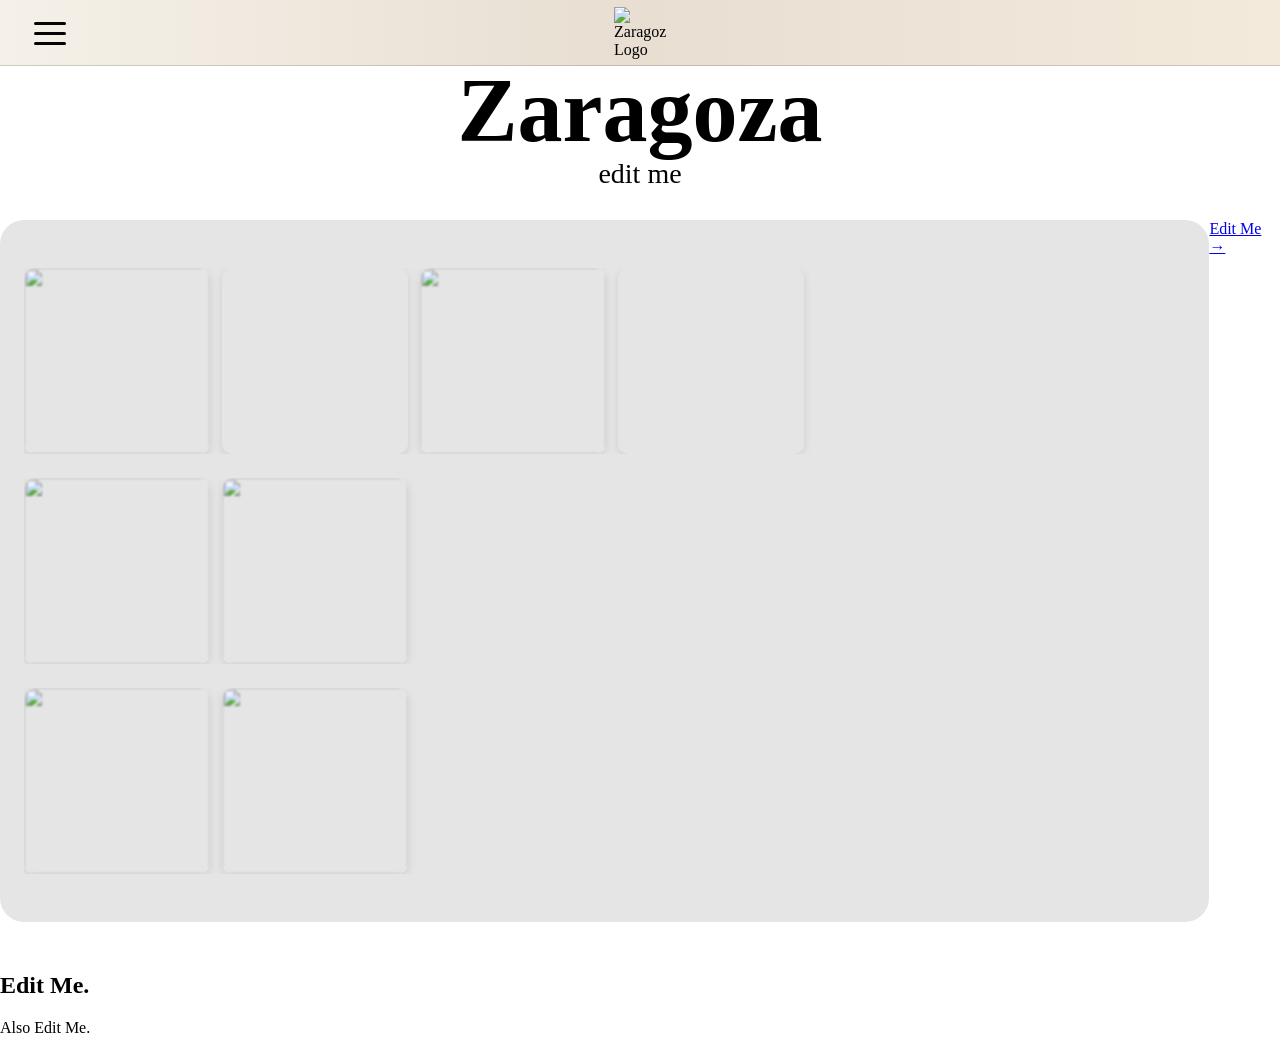
==== index.html @ 71297a5c "Add files via upload" ====
<!DOCTYPE html>
<html lang="en">
<head>
  <meta charset="UTF-8">
  <meta name="viewport" content="width=device-width, initial-scale=1, viewport-fit=cover">
  <title>Zaragoza</title>
  <link rel="stylesheet" href="style.css">
</head>
<body>

  <!-- STARTUP LOGO + TOP MENU BAR -->
  <header id="site-header">
    <button id="menu-toggle" aria-label="Open menu" aria-expanded="false">
      <span></span>
      <span></span>
      <span></span>
    </button>

    <!-- EDIT LOGO FILE HERE -->
    <img src="images/logo.png" id="site-logo" alt="Zaragoza Logo">
  </header>

  <!-- SUBMENU -->
  <nav id="submenu">
    <a href="/">Home</a>
    <a href="/work-done/">Work Done</a>
    <a href="/#contact">Contact</a>
  </nav>

  <div id="background-blur"></div>

  <main id="website-content">

    <!-- BLOCK 1 — TITLE -->
    <section id="home">
      <div class="title-block">
        <!-- EDIT TITLE TEXT HERE -->
        <h1 class="main-title">Zaragoza</h1>

        <!-- EDIT SUBTITLE TEXT HERE -->
        <p class="main-subtitle">edit me</p>
      </div>
    </section>

    <!-- BLOCK 2 — CUSTOM MEDIA SLIDESHOW -->
    <section id="slideshow-block">
      <div id="slideshow-box">

        <div class="picture-row row-1">
          <div class="picture-track" id="picture-track-1"></div>
        </div>

        <div class="picture-row row-2">
          <div class="picture-track" id="picture-track-2"></div>
        </div>

        <div class="picture-row row-3">
          <div class="picture-track" id="picture-track-3"></div>
        </div>

      </div>

      <!-- EDIT BLOCK 2 LINK TEXT / DESTINATION HERE -->
      <a class="slideshow-more-link" href="/work-done/">Edit Me <span aria-hidden="true">→</span></a>

    </section>

    <!-- ======================================
         BLOCK 3 — SUBTITLE / BODY + ELECTRIC SVG
         ====================================== -->
    <section id="block-3">

      <!-- SVG animation is injected here by script.js -->
      <div id="electric-art" aria-hidden="true"></div>

      <div class="block-3-copy">
        <!-- EDIT BLOCK 3 SUBTITLE TEXT HERE -->
        <h2 class="block-3-subtitle">Edit Me.</h2>

        <!-- EDIT BLOCK 3 BODY TEXT HERE -->
        <p class="block-3-body">Also Edit Me.</p>
      </div>

    </section>

    <!-- BLOCK 4 — FUTURE CONTACT -->
    <section id="contact"></section>

    <!-- BLOCK 5 — FUTURE FOOTER -->
  </main>

  <script src="script.js"></script>
</body>
</html>
---- style.css ----
/* =========================================
   MAIN CUSTOMIZATION VARIABLES
   ========================================= */

:root {

  /* GLOBAL TEXT */
  --default-text-color: #000000;

  /* HEADER */
  --menu-height: clamp(54px, 7vw, 66px);
  --menu-background:
    linear-gradient(
      90deg,
      #f5f1e8,
      #e8ded2,
      #f3eadc
    );
  --menu-border: rgba(35, 30, 25, 0.18);

  /* LOGO */
  --logo-size: clamp(38px, 5vw, 52px);

  /* HAMBURGER */
  --hamburger-width: 32px;
  --hamburger-thickness: 3px;
  --hamburger-gap: 7px;

  /* SUBMENU */
  --submenu-font-size: clamp(22px, 3vw, 30px);

  /* EDIT BACKGROUND BLUR HERE */
  --background-blur-strength: 10px;

  /* BLOCK 1 — TITLE */
  --title-size: clamp(42px, 8vw, 90px);
  --title-color: #000000;
  --title-spacing: 0px;

  /* BLOCK 1 — SUBTITLE */
  --subtitle-size: clamp(18px, 3vw, 28px);
  --subtitle-color: #000000;
  --subtitle-spacing: 0px;
  --subtitle-indent: 0.5px;

  /* BLOCK 2 — BOX */
  --slideshow-background-rgb: 222, 222, 222;
  --slideshow-opacity: 0.78;
  --slideshow-blur: 14px;
  --slideshow-radius: 24px;

  /* BLOCK 2 — RESPONSIVE SIZE */
  --slideshow-side-margin: clamp(6px, 2vw, 24px);
  --slideshow-height: clamp(520px, 78dvh, 900px);

  /* BLOCK 2 — SPACING */
  --slideshow-padding-vertical: 48px;
  --slideshow-padding-horizontal: 24px;
  --slideshow-row-gap: 24px;
  --slideshow-picture-gap: 12px;

  /* BLOCK 2 — MEDIA FRAME */
  --media-aspect-ratio: 1 / 1;
  --media-radius: 10px;

  /* EDIT FEATHER / FLOAT HERE */
  --media-feather: 1px;
  --media-shadow: 0 3px 10px rgba(0, 0, 0, 0.10);

  /* BLOCK 2 — ROW SPEEDS */
  --row-1-speed: 24s;
  --row-2-speed: 32s;
  --row-3-speed: 21s;
}


/* =========================================
   GLOBAL
   ========================================= */

* {
  box-sizing: border-box;
}

html {
  width: 100%;
  min-height: 100%;
  scroll-behavior: smooth;
}

body {
  margin: 0;
  width: 100%;
  min-height: 100vh;
  min-height: 100dvh;
  overflow-x: hidden;
  background: white;
  color: var(--default-text-color);
  font-family: "Times New Roman", Times, serif;
}

button,
a {
  font-family: "Times New Roman", Times, serif;
}


/* =========================================
   STARTUP LOGO / HEADER
   ========================================= */

#site-header {
  position: fixed;
  inset: 0;
  width: 100%;
  display: flex;
  justify-content: center;
  align-items: center;
  background: white;
  z-index: 10000;

  transition:
    height 700ms cubic-bezier(.22,.61,.36,1),
    background 500ms ease,
    transform 350ms ease;
}

#site-header.loaded {
  inset: auto 0 auto 0;
  top: 0;

  height:
    calc(
      var(--menu-height)
      + env(safe-area-inset-top)
    );

  padding-top: env(safe-area-inset-top);
  background: var(--menu-background);
  border-bottom: 1px solid var(--menu-border);
}

#site-logo {
  width: var(--logo-size);
  height: var(--logo-size);
  object-fit: contain;
  display: block;
}


/* =========================================
   HAMBURGER BUTTON
   ========================================= */

#menu-toggle {
  position: absolute;

  left: clamp(12px, 3vw, 28px);

  top:
    calc(
      env(safe-area-inset-top)
      + var(--menu-height) / 2
    );

  transform: translateY(-50%);

  width: 44px;
  height: 44px;

  padding: 6px;
  border: 0;
  background: transparent;
  cursor: pointer;

  display: flex;
  flex-direction: column;
  justify-content: center;

  gap: var(--hamburger-gap);

  opacity: 0;
  pointer-events: none;

  transition: opacity 300ms ease;
}

#site-header.loaded #menu-toggle {
  opacity: 1;
  pointer-events: auto;
}

#menu-toggle span {
  display: block;

  width: var(--hamburger-width);
  height: var(--hamburger-thickness);

  background: #050505;
  border-radius: 2px;

  transition:
    transform 300ms ease,
    opacity 200ms ease;
}

#menu-toggle.open span:nth-child(1) {
  transform:
    translateY(
      calc(
        var(--hamburger-gap)
        + var(--hamburger-thickness)
      )
    )
    rotate(45deg);
}

#menu-toggle.open span:nth-child(2) {
  opacity: 0;
}

#menu-toggle.open span:nth-child(3) {
  transform:
    translateY(
      calc(
        -1 *
        (
          var(--hamburger-gap)
          + var(--hamburger-thickness)
        )
      )
    )
    rotate(-45deg);
}


/* =========================================
   SUBMENU
   ========================================= */

#submenu {
  position: fixed;

  top:
    calc(
      var(--menu-height)
      + env(safe-area-inset-top)
    );

  left: 0;
  width: 100%;

  background: white;

  display: flex;
  flex-direction: column;
  align-items: center;

  gap: 22px;
  padding: 26px 20px 30px;

  transform: translateY(-120%);
  opacity: 0;
  pointer-events: none;

  transition:
    transform 350ms ease,
    opacity 250ms ease;

  z-index: 9999;

  border-bottom: 1px solid rgba(0,0,0,0.10);
}

#submenu.open {
  transform: translateY(0);
  opacity: 1;
  pointer-events: auto;
}

#submenu a {
  color: var(--default-text-color);
  text-decoration: none;
  font-size: var(--submenu-font-size);
  font-weight: bold;
  text-align: center;
}


/* =========================================
   BACKGROUND BLUR
   ========================================= */

#background-blur {
  position: fixed;
  inset: 0;

  backdrop-filter:
    blur(var(--background-blur-strength));

  -webkit-backdrop-filter:
    blur(var(--background-blur-strength));

  background: rgba(255, 255, 255, 0.15);

  opacity: 0;
  pointer-events: none;

  transition: opacity 250ms ease;

  z-index: 9000;
}

#background-blur.active {
  opacity: 1;
  pointer-events: auto;
}


/* =========================================
   HEADER SCROLL
   ========================================= */

#site-header.hidden {
  transform: translateY(-110%);
}

#site-header.menu-open {
  transform: translateY(0);
}


/* =========================================
   MAIN WEBSITE
   ========================================= */

#website-content {
  width: 100%;

  padding-top:
    calc(
      var(--menu-height)
      + env(safe-area-inset-top)
    );
}


/* =========================================
   BLOCK 1 — TITLE
   ========================================= */

#home {
  width: 100%;
}

.title-block {
  width: 100%;
  text-align: center;
  padding-left: 20px;
  padding-right: 20px;

  transition:
    opacity 400ms ease,
    transform 400ms ease;

  will-change:
    opacity,
    transform;
}

.title-block.title-hidden {
  opacity: 0;
  transform: translateY(-24px);
}

.main-title {
  /* EDIT TITLE HERE */
  color: var(--title-color);
  font-family: "Times New Roman", Times, serif;
  font-size: var(--title-size);
  font-weight: bold;
  letter-spacing: var(--title-spacing);
  line-height: 1;
  margin: 0;
  text-align: center;
}

.main-subtitle {
  /* EDIT SUBTITLE HERE */
  color: var(--subtitle-color);
  font-family: "Times New Roman", Times, serif;
  font-size: var(--subtitle-size);
  font-weight: normal;
  letter-spacing: var(--subtitle-spacing);
  line-height: 1.2;
  text-align: center;
  margin-top: var(--subtitle-indent);
  margin-bottom: 0;
}


/* =========================================
   BLOCK 2 — SLIDESHOW OUTER AREA
   ========================================= */

#slideshow-block {
  width: 100%;
  display: flex;
  justify-content: center;
  padding: 30px 0;
}


/* =========================================
   BLOCK 2 — BACKGROUND BOX
   ========================================= */

#slideshow-box {
  width:
    calc(
      100%
      -
      (
        var(--slideshow-side-margin)
        * 2
      )
    );

  height: var(--slideshow-height);

  padding:
    var(--slideshow-padding-vertical)
    var(--slideshow-padding-horizontal);

  display: grid;
  grid-template-rows: repeat(3, 1fr);

  gap: var(--slideshow-row-gap);

  overflow: hidden;

  border-radius: var(--slideshow-radius);

  background:
    rgba(
      var(--slideshow-background-rgb),
      var(--slideshow-opacity)
    );

  backdrop-filter: blur(var(--slideshow-blur));
  -webkit-backdrop-filter: blur(var(--slideshow-blur));
}


/* =========================================
   BLOCK 2 — ROWS
   ========================================= */

.picture-row {
  width: 100%;
  height: 100%;

  min-width: 0;
  min-height: 0;

  overflow: hidden;

  display: flex;
  align-items: center;
}


/* =========================================
   BLOCK 2 — MOVING TRACKS
   ========================================= */

.picture-track {
  height: 100%;

  display: flex;
  align-items: center;

  gap: var(--slideshow-picture-gap);

  width: max-content;

  will-change: transform;
}

.row-1 .picture-track {
  animation:
    slideshow-left
    var(--row-1-speed)
    linear
    infinite;
}

.row-2 .picture-track {
  animation:
    slideshow-right
    var(--row-2-speed)
    linear
    infinite;
}

.row-3 .picture-track {
  animation:
    slideshow-left
    var(--row-3-speed)
    linear
    infinite;
}


/* =========================================
   BLOCK 2 — MEDIA FRAMES
   ========================================= */

.media-frame {
  height: 100%;

  aspect-ratio: var(--media-aspect-ratio);

  flex-shrink: 0;
  position: relative;

  overflow: hidden;

  border-radius: var(--media-radius);

  box-shadow: var(--media-shadow);
}

.media-frame img,
.media-frame video {
  width: 100%;
  height: 100%;

  display: block;

  object-fit: cover;

  border-radius: inherit;

  filter: blur(var(--media-feather));
}


/* =========================================
   BLOCK 2 — LOOP ANIMATIONS
   ========================================= */

@keyframes slideshow-left {
  from {
    transform: translateX(0);
  }

  to {
    transform: translateX(-50%);
  }
}

@keyframes slideshow-right {
  from {
    transform: translateX(-50%);
  }

  to {
    transform: translateX(0);
  }
}


/* =========================================
   PHONE
   ========================================= */

@media (max-width: 600px) {

  :root {
    --menu-height: 56px;
    --logo-size: 40px;

    --slideshow-padding-vertical: 36px;
    --slideshow-padding-horizontal: 14px;

    --slideshow-row-gap: 18px;
    --slideshow-picture-gap: 10px;

    --slideshow-radius: 20px;
  }

}


/* =========================================
   TABLET
   ========================================= */

@media
(min-width: 601px)
and
(max-width: 1024px) {

  :root {
    --menu-height: 62px;
    --logo-size: 46px;
  }

}


/* =========================================
   LARGE SCREEN
   ========================================= */

@media (min-width: 1400px) {

  :root {
    --menu-height: 66px;
    --logo-size: 52px;

    --slideshow-side-margin: 30px;
  }

}


/* =========================================
   REDUCED MOTION
   ========================================= */

@media (prefers-reduced-motion: reduce) {

  #site-header,
  #submenu,
  #menu-toggle span,
  #background-blur,
  .title-block {
    transition: none;
  }

  .picture-track {
    animation: none !important;
  }

}
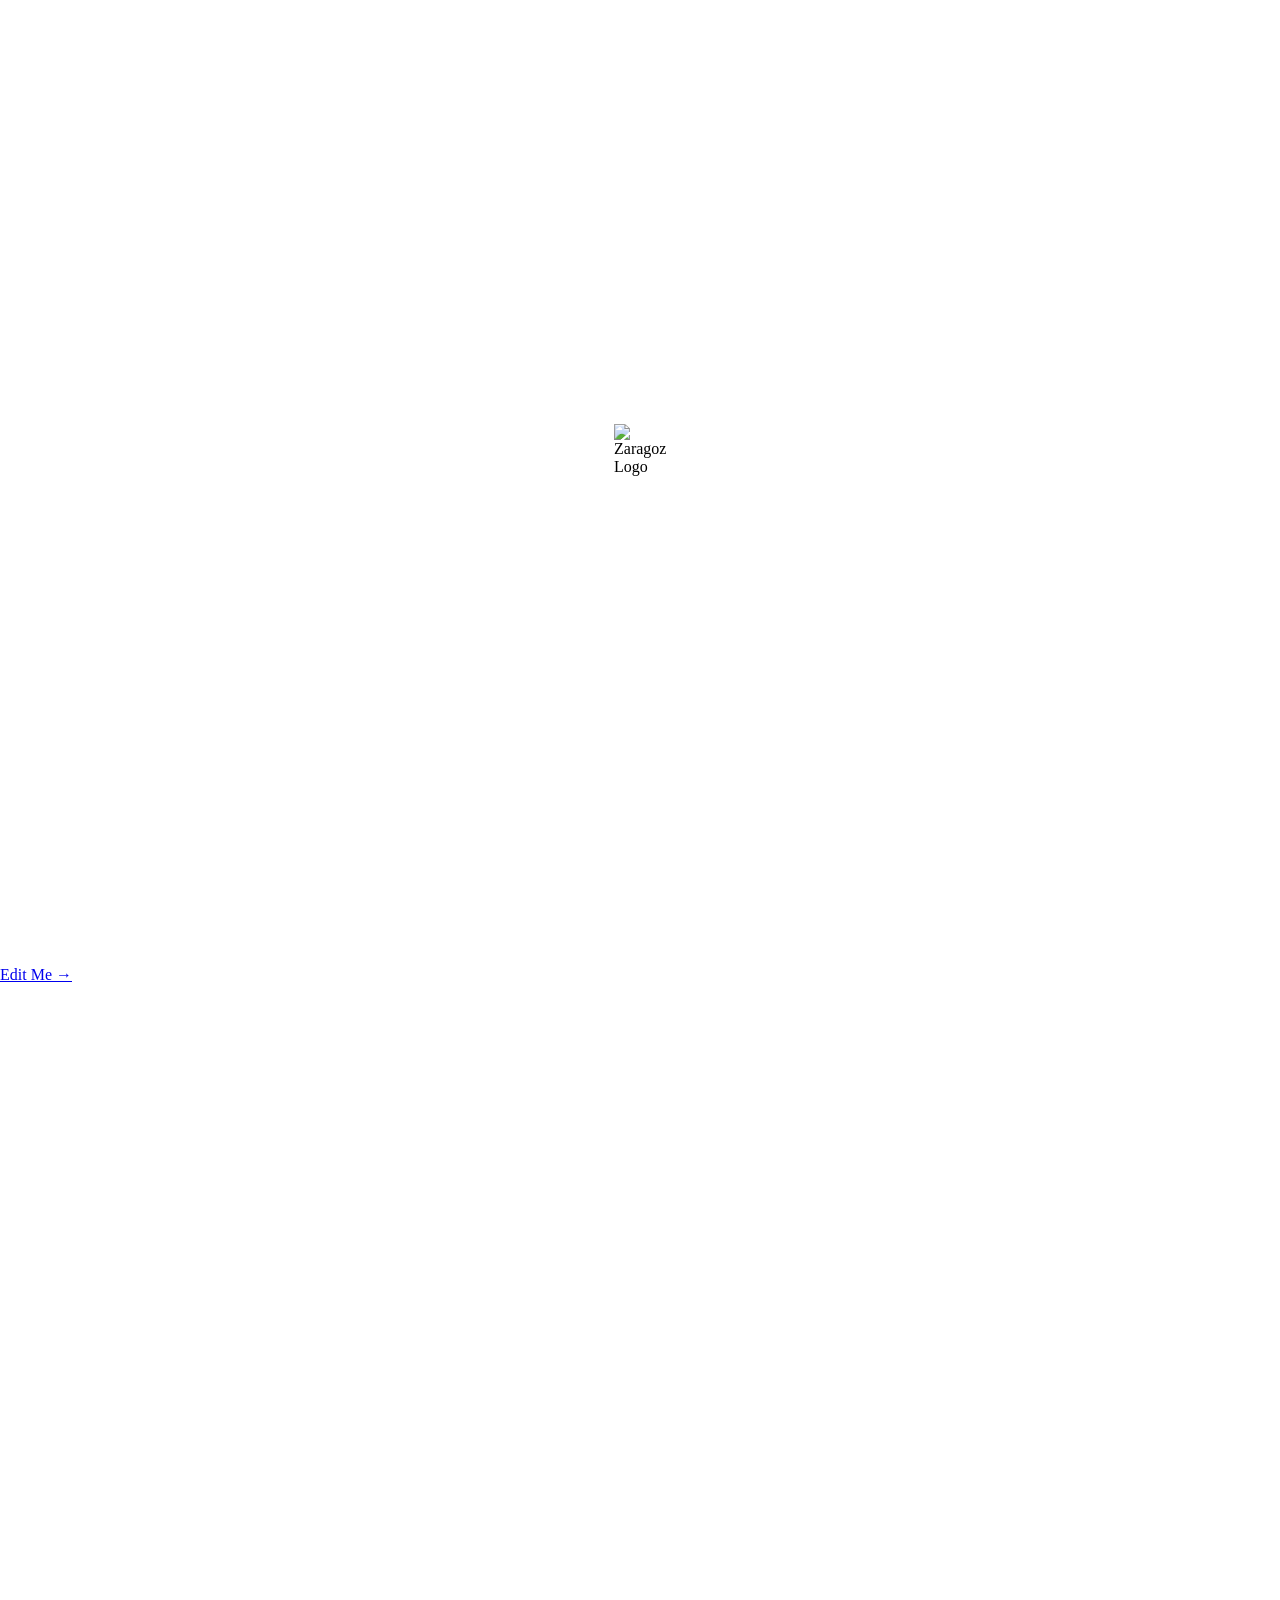
==== commit e4d6f14c: "Add files via upload" ====
--- a/index.html
+++ b/index.html
@@ -17,7 +17,7 @@
     </button>
 
     <!-- EDIT LOGO FILE HERE -->
-    <img src="images/logo.png" id="site-logo" alt="Zaragoza Logo">
+    <img src="images/paper-street-soap.svg" id="site-logo" alt="Zaragoza Logo">
   </header>
 
   <!-- SUBMENU -->
--- a/style.css
+++ b/style.css
@@ -3,6 +3,17 @@
    ========================================= */
 
 :root {
+
+  /* PAGE SECTION SPACING — EDIT HERE */
+  --block-1-screen-height: 100dvh;
+  --block-1-bottom-gap: clamp(90px, 14vh, 180px);
+
+  --block-2-bottom-gap: clamp(90px, 12vh, 170px);
+
+  --block-3-screen-height: 100dvh;
+  --block-3-top-gap: clamp(70px, 10vh, 150px);
+  --block-3-bottom-gap: clamp(90px, 14vh, 180px);
+
 
   /* GLOBAL TEXT */
   --default-text-color: #000000;
@@ -111,24 +122,31 @@
 
 #site-header {
   position: fixed;
-  inset: 0;
+  top: 0;
+  left: 0;
+
   width: 100%;
+  height: 100vh;
+  height: 100dvh;
+
   display: flex;
   justify-content: center;
   align-items: center;
+
+  padding-top: 0;
+
   background: white;
   z-index: 10000;
+  overflow: hidden;
 
   transition:
     height 700ms cubic-bezier(.22,.61,.36,1),
+    padding-top 700ms cubic-bezier(.22,.61,.36,1),
     background 500ms ease,
     transform 350ms ease;
 }
 
 #site-header.loaded {
-  inset: auto 0 auto 0;
-  top: 0;
-
   height:
     calc(
       var(--menu-height)
@@ -136,6 +154,7 @@
     );
 
   padding-top: env(safe-area-inset-top);
+
   background: var(--menu-background);
   border-bottom: 1px solid var(--menu-border);
 }
@@ -143,8 +162,11 @@
 #site-logo {
   width: var(--logo-size);
   height: var(--logo-size);
+
   object-fit: contain;
   display: block;
+
+  flex: 0 0 auto;
 }
 
 
@@ -345,303 +367,537 @@
 }
 
 
-/* =========================================
-   BLOCK 1 — TITLE
-   ========================================= */
+/* MAIN PAGE BLOCK SPACING */
+#home,
+#slideshow-block,
+#block-3,
+#contact {
+  width: 100%;
+}
 
 #home {
   width: 100%;
-}
-
-.title-block {
-  width: 100%;
-  text-align: center;
-  padding-left: 20px;
-  padding-right: 20px;
-
-  transition:
-    opacity 400ms ease,
-    transform 400ms ease;
-
-  will-change:
-    opacity,
-    transform;
-}
-
-.title-block.title-hidden {
-  opacity: 0;
-  transform: translateY(-24px);
-}
-
-.main-title {
-  /* EDIT TITLE HERE */
-  color: var(--title-color);
-  font-family: "Times New Roman", Times, serif;
-  font-size: var(--title-size);
-  font-weight: bold;
-  letter-spacing: var(--title-spacing);
-  line-height: 1;
-  margin: 0;
-  text-align: center;
-}
-
-.main-subtitle {
-  /* EDIT SUBTITLE HERE */
-  color: var(--subtitle-color);
-  font-family: "Times New Roman", Times, serif;
-  font-size: var(--subtitle-size);
-  font-weight: normal;
-  letter-spacing: var(--subtitle-spacing);
-  line-height: 1.2;
-  text-align: center;
-  margin-top: var(--subtitle-indent);
-  margin-bottom: 0;
-}
-
-
-/* =========================================
-   BLOCK 2 — SLIDESHOW OUTER AREA
-   ========================================= */
-
-#slideshow-block {
-  width: 100%;
-  display: flex;
-  justify-content: center;
-  padding: 30px 0;
-}
-
-
-/* =========================================
-   BLOCK 2 — BACKGROUND BOX
-   ========================================= */
-
-#slideshow-box {
-  width:
-    calc(
-      100%
-      -
-      (
-        var(--slideshow-side-margin)
-        * 2
-      )
-    );
-
-  height: var(--slideshow-height);
-
-  padding:
-    var(--slideshow-padding-vertical)
-    var(--slideshow-padding-horizontal);
-
-  display: grid;
-  grid-template-rows: repeat(3, 1fr);
-
-  gap: var(--slideshow-row-gap);
-
-  overflow: hidden;
-
-  border-radius: var(--slideshow-radius);
-
-  background:
-    rgba(
-      var(--slideshow-background-rgb),
-      var(--slideshow-opacity)
-    );
-
-  backdrop-filter: blur(var(--slideshow-blur));
-  -webkit-backdrop-filter: blur(var(--slideshow-blur));
-}
-
-
-/* =========================================
-   BLOCK 2 — ROWS
-   ========================================= */
-
-.picture-row {
-  width: 100%;
-  height: 100%;
-
-  min-width: 0;
-  min-height: 0;
-
-  overflow: hidden;
+
+  min-height: var(--block-1-screen-height);
 
   display: flex;
   align-items: center;
-}
-
-
-/* =========================================
-   BLOCK 2 — MOVING TRACKS
-   ========================================= */
-
-.picture-track {
-  height: 100%;
+  justify-content: center;
+
+  padding:
+    calc(var(--menu-height) + env(safe-area-inset-top))
+    20px
+    var(--block-1-bottom-gap);
+
+  text-align: center;
+}
+
+#block-3 {
+  position: relative;
+
+  width: 100%;
+  min-height: var(--block-3-screen-height);
+
+  margin-top: var(--block-3-top-gap);
+
+  padding:
+    clamp(70px, 10vh, 140px)
+    var(--block-3-side-padding)
+    var(--block-3-bottom-gap);
 
   display: flex;
   align-items: center;
-
-  gap: var(--slideshow-picture-gap);
-
-  width: max-content;
-
-  will-change: transform;
-}
-
-.row-1 .picture-track {
+  justify-content: center;
+
+  overflow: hidden;
+  isolation: isolate;
+
+  text-align: center;
+}
+
+
+/* =========================================
+   INVISIBLE VECTOR / ELECTRIC BACKGROUND
+   ========================================= */
+
+#electric-art {
+  position: absolute;
+
+  left: var(--electric-art-x);
+  top: var(--electric-art-y);
+
+  width:
+    min(
+      var(--electric-art-width),
+      var(--electric-art-max-width)
+    );
+
+  transform: translate(-50%, -50%);
+
+  z-index: 0;
+
+  pointer-events: none;
+}
+
+#electric-art svg {
+  width: 100%;
+  height: auto;
+
+  display: block;
+  overflow: visible;
+}
+
+/* Original SVG is geometry only */
+#electric-art .electric-source {
+  fill: none !important;
+  stroke: none !important;
+  opacity: 0 !important;
+}
+
+
+/* Shared electric layers */
+
+#electric-art .electric-trail,
+#electric-art .electric-glow,
+#electric-art .electric-core,
+#electric-art .electric-warm {
+  fill: none !important;
+
+  stroke-linecap: round;
+  stroke-linejoin: round;
+
+  vector-effect: non-scaling-stroke;
+
+  pointer-events: none;
+}
+
+
+/* BREADCRUMB TRAIL */
+
+#electric-art .electric-trail {
+  stroke: var(--electric-blue) !important;
+  stroke-width: var(--electric-trail-width);
+
+  opacity: 0;
+
+  stroke-dasharray: 100;
+  stroke-dashoffset: 100;
+
+  filter:
+    drop-shadow(
+      0 0 2px
+      rgba(77, 166, 255, 0.55)
+    );
+
   animation:
-    slideshow-left
-    var(--row-1-speed)
+    electric-trail-cycle
+    var(--electric-loop-time)
     linear
     infinite;
 }
 
-.row-2 .picture-track {
+
+/* PULSING OUTER GLOW */
+
+#electric-art .electric-glow {
+  stroke: var(--electric-blue) !important;
+  stroke-width: var(--electric-glow-width);
+
+  opacity: 0;
+
+  stroke-dasharray: 7 93;
+  stroke-dashoffset: 100;
+
+  filter:
+    blur(var(--electric-glow-blur))
+    drop-shadow(
+      0 0 10px
+      var(--electric-blue)
+    );
+
   animation:
-    slideshow-right
-    var(--row-2-speed)
+    electric-run-cycle
+      var(--electric-loop-time)
+      linear
+      infinite,
+
+    electric-glow-pulse
+      320ms
+      ease-in-out
+      infinite;
+}
+
+
+/* HOT LIGHTNING CORE */
+
+#electric-art .electric-core {
+  stroke: var(--electric-white) !important;
+  stroke-width: var(--electric-core-width);
+
+  opacity: 0;
+
+  stroke-dasharray: 4 96;
+  stroke-dashoffset: 100;
+
+  filter:
+    drop-shadow(
+      0 0 2px
+      var(--electric-white)
+    )
+    drop-shadow(
+      0 0 6px
+      var(--electric-yellow)
+    );
+
+  animation:
+    electric-run-cycle
+    var(--electric-loop-time)
     linear
     infinite;
 }
 
-.row-3 .picture-track {
+
+/* YELLOW / ORANGE ARC */
+
+#electric-art .electric-warm {
+  stroke: var(--electric-yellow) !important;
+
+  stroke-width:
+    calc(
+      var(--electric-core-width)
+      * 1.3
+    );
+
+  opacity: 0;
+
+  stroke-dasharray: 3 97;
+  stroke-dashoffset: 100;
+
+  filter:
+    drop-shadow(
+      0 0 7px
+      var(--electric-orange)
+    );
+
   animation:
-    slideshow-left
-    var(--row-3-speed)
+    electric-warm-cycle
+    var(--electric-loop-time)
     linear
     infinite;
 }
 
 
 /* =========================================
-   BLOCK 2 — MEDIA FRAMES
-   ========================================= */
-
-.media-frame {
-  height: 100%;
-
-  aspect-ratio: var(--media-aspect-ratio);
-
-  flex-shrink: 0;
+   ELECTRIC LOOP
+   trace -> full trail -> fade -> restart
+   ========================================= */
+
+@keyframes electric-run-cycle {
+
+  0% {
+    opacity: 0;
+    stroke-dashoffset: 100;
+  }
+
+  2% {
+    opacity: 1;
+  }
+
+  65% {
+    opacity: 1;
+    stroke-dashoffset: 0;
+  }
+
+  74% {
+    opacity: 0.8;
+  }
+
+  84%,
+  100% {
+    opacity: 0;
+    stroke-dashoffset: 0;
+  }
+
+}
+
+
+@keyframes electric-trail-cycle {
+
+  0% {
+    opacity: 0;
+    stroke-dashoffset: 100;
+  }
+
+  3% {
+    opacity: var(--electric-trail-opacity);
+  }
+
+  65% {
+    opacity: var(--electric-trail-opacity);
+    stroke-dashoffset: 0;
+  }
+
+  74% {
+    opacity: 0.48;
+  }
+
+  86%,
+  100% {
+    opacity: 0;
+    stroke-dashoffset: 0;
+  }
+
+}
+
+
+@keyframes electric-glow-pulse {
+
+  0%,
+  100% {
+    filter:
+      blur(var(--electric-glow-blur))
+      drop-shadow(
+        0 0 5px
+        var(--electric-blue)
+      );
+  }
+
+  50% {
+    filter:
+      blur(
+        calc(
+          var(--electric-glow-blur)
+          * 1.35
+        )
+      )
+      drop-shadow(
+        0 0 14px
+        var(--electric-blue)
+      )
+      drop-shadow(
+        0 0 6px
+        var(--electric-white)
+      );
+  }
+
+}
+
+
+@keyframes electric-warm-cycle {
+
+  0% {
+    opacity: 0;
+    stroke-dashoffset: 100;
+  }
+
+  8% {
+    opacity: 0.95;
+    stroke: var(--electric-yellow) !important;
+  }
+
+  15% {
+    opacity: 0.12;
+  }
+
+  24% {
+    opacity: 0.9;
+    stroke: var(--electric-orange) !important;
+  }
+
+  34% {
+    opacity: 0.08;
+  }
+
+  46% {
+    opacity: 0.85;
+    stroke: var(--electric-yellow) !important;
+  }
+
+  58% {
+    opacity: 0.15;
+  }
+
+  65% {
+    opacity: 0.9;
+    stroke: var(--electric-orange) !important;
+    stroke-dashoffset: 0;
+  }
+
+  78% {
+    opacity: 0.12;
+  }
+
+  86%,
+  100% {
+    opacity: 0;
+    stroke-dashoffset: 0;
+  }
+
+}
+
+
+/* =========================================
+   BLOCK 3 TEXT
+   ========================================= */
+
+.block-3-copy {
   position: relative;
 
-  overflow: hidden;
-
-  border-radius: var(--media-radius);
-
-  box-shadow: var(--media-shadow);
-}
-
-.media-frame img,
-.media-frame video {
+  z-index: 2;
+
+  width: min(90vw, 760px);
+  margin: 0 auto;
+
+  display: flex;
+  flex-direction: column;
+  align-items: center;
+
+  text-align: center;
+}
+
+
+.block-3-subtitle,
+.block-3-body {
   width: 100%;
-  height: 100%;
-
-  display: block;
-
-  object-fit: cover;
-
-  border-radius: inherit;
-
-  filter: blur(var(--media-feather));
-}
-
-
-/* =========================================
-   BLOCK 2 — LOOP ANIMATIONS
-   ========================================= */
-
-@keyframes slideshow-left {
-  from {
-    transform: translateX(0);
-  }
-
-  to {
-    transform: translateX(-50%);
-  }
-}
-
-@keyframes slideshow-right {
-  from {
-    transform: translateX(-50%);
-  }
-
-  to {
-    transform: translateX(0);
-  }
-}
-
-
-/* =========================================
-   PHONE
-   ========================================= */
+
+  margin-left: auto;
+  margin-right: auto;
+
+  font-family:
+    "Times New Roman",
+    Times,
+    serif;
+
+  text-align: center;
+
+  opacity: 0;
+
+  transform:
+    translateY(
+      var(--block-3-text-rise)
+    );
+
+  transition:
+    opacity
+      var(--block-3-text-speed)
+      ease,
+
+    transform
+      var(--block-3-text-speed)
+      ease;
+}
+
+
+.block-3-subtitle {
+  margin-top: 0;
+  margin-bottom: 0;
+
+  color: var(--block-3-subtitle-color);
+
+  font-size: var(--block-3-subtitle-size);
+  font-weight: var(--block-3-subtitle-weight);
+
+  letter-spacing: var(--block-3-subtitle-spacing);
+
+  line-height: 1.1;
+}
+
+
+.block-3-body {
+  margin-top: var(--block-3-text-gap);
+  margin-bottom: 0;
+
+  color: var(--block-3-body-color);
+
+  font-size: var(--block-3-body-size);
+  font-weight: var(--block-3-body-weight);
+
+  letter-spacing: var(--block-3-body-spacing);
+
+  line-height: 1.45;
+
+  transition-delay:
+    var(--block-3-body-delay);
+}
+
+
+/* ENTER VIEW */
+
+#block-3.block-visible
+.block-3-subtitle,
+
+#block-3.block-visible
+.block-3-body {
+  opacity: 1;
+  transform: translateY(0);
+}
+
+
+/* LEAVE VIEW UPWARD */
+
+#block-3.block-passed
+.block-3-subtitle,
+
+#block-3.block-passed
+.block-3-body {
+  opacity: 0;
+
+  transform:
+    translateY(
+      calc(
+        -1 *
+        var(--block-3-text-rise)
+      )
+    );
+
+  transition-delay: 0ms;
+}
+
+
+/* RESPONSIVE */
 
 @media (max-width: 600px) {
 
   :root {
-    --menu-height: 56px;
-    --logo-size: 40px;
-
-    --slideshow-padding-vertical: 36px;
-    --slideshow-padding-horizontal: 14px;
-
-    --slideshow-row-gap: 18px;
-    --slideshow-picture-gap: 10px;
-
-    --slideshow-radius: 20px;
-  }
-
-}
-
-
-/* =========================================
-   TABLET
-   ========================================= */
-
-@media
-(min-width: 601px)
-and
-(max-width: 1024px) {
+    --block-1-screen-height: 100svh;
+    --block-1-bottom-gap: clamp(72px, 12vh, 120px);
+
+    --block-2-bottom-gap: clamp(72px, 10vh, 120px);
+
+    --block-3-screen-height: 100svh;
+    --block-3-top-gap: clamp(56px, 8vh, 100px);
+    --block-3-bottom-gap: clamp(72px, 12vh, 120px);
+    --electric-art-width: 122vw;
+    --block-3-min-height: 72dvh;
+  }
+
+}
+
+@media (min-width: 1400px) {
 
   :root {
-    --menu-height: 62px;
-    --logo-size: 46px;
-  }
-
-}
-
-
-/* =========================================
-   LARGE SCREEN
-   ========================================= */
-
-@media (min-width: 1400px) {
-
-  :root {
-    --menu-height: 66px;
-    --logo-size: 52px;
-
-    --slideshow-side-margin: 30px;
-  }
-
-}
-
-
-/* =========================================
-   REDUCED MOTION
-   ========================================= */
+    --electric-art-width: 105vw;
+  }
+
+}
+
+
+/* REDUCED MOTION */
 
 @media (prefers-reduced-motion: reduce) {
 
-  #site-header,
-  #submenu,
-  #menu-toggle span,
-  #background-blur,
-  .title-block {
+  #electric-art .electric-trail,
+  #electric-art .electric-glow,
+  #electric-art .electric-core,
+  #electric-art .electric-warm {
+    animation: none !important;
+  }
+
+  .block-3-subtitle,
+  .block-3-body {
     transition: none;
-  }
-
-  .picture-track {
-    animation: none !important;
-  }
-
-}
+    opacity: 1;
+    transform: none;
+  }
+
+}
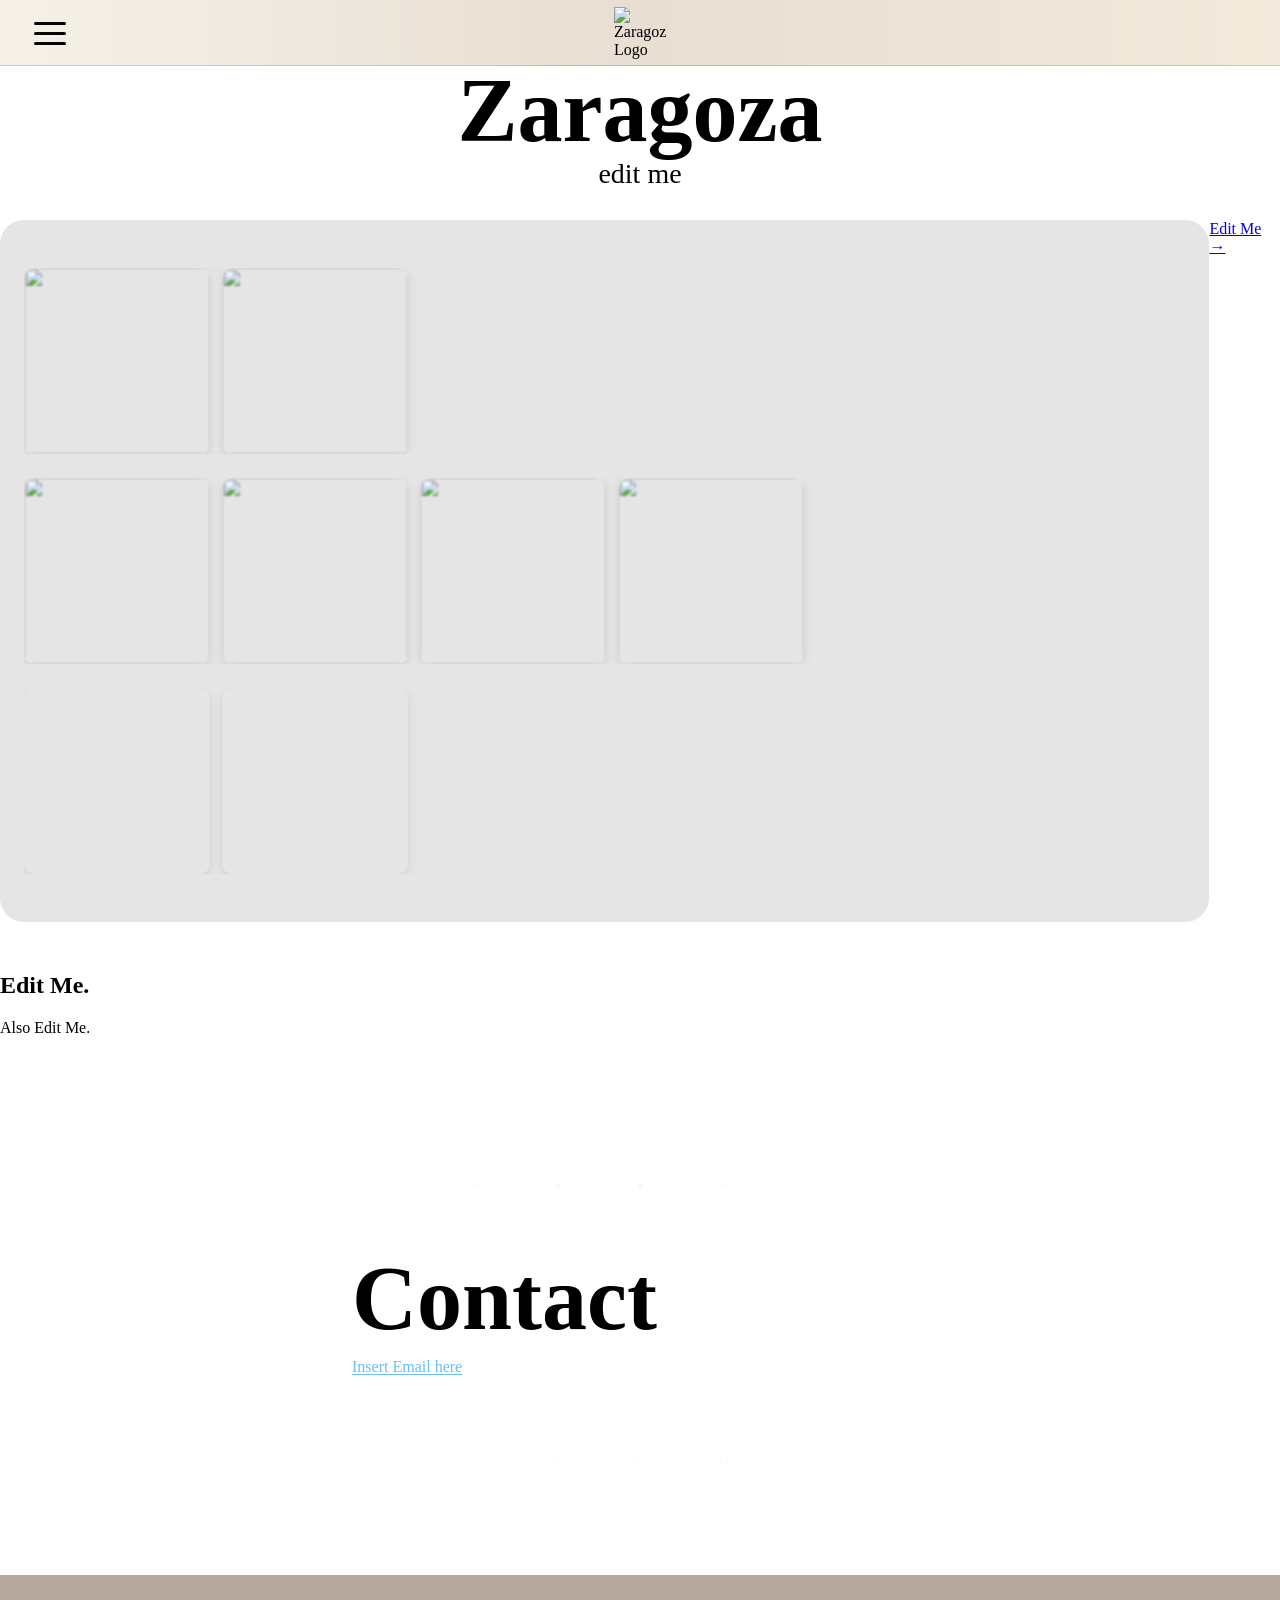
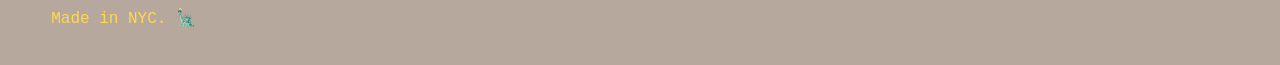
==== commit 378de499: "Add files via upload" ====
--- a/index.html
+++ b/index.html
@@ -84,11 +84,33 @@
     </section>
 
     <!-- BLOCK 4 — FUTURE CONTACT -->
-    <section id="contact"></section>
+    <section id="contact" class="contact-block">
+
+      <div class="slot-row slot-row-top" aria-label="Decorative lightning slot animation"></div>
+
+      <div class="contact-copy">
+        <!-- EDIT BLOCK 4 TITLE HERE -->
+        <h2 class="contact-title">Contact</h2>
+
+        <!-- EDIT EMAIL TEXT + ADDRESS HERE -->
+        <a
+          class="contact-email"
+          href="mailto:insert-email-here@example.com"
+        >Insert Email here</a>
+      </div>
+
+      <div class="slot-row slot-row-bottom" aria-label="Decorative lightning slot animation"></div>
+
+    </section>
 
     <!-- BLOCK 5 — FUTURE FOOTER -->
   </main>
 
+    <footer id="site-footer">
+      <!-- EDIT FOOTER TEXT HERE -->
+      <p class="footer-text">Made in NYC. 🗽</p>
+    </footer>
+
   <script src="script.js"></script>
 </body>
 </html>
--- a/style.css
+++ b/style.css
@@ -3,17 +3,6 @@
    ========================================= */
 
 :root {
-
-  /* PAGE SECTION SPACING — EDIT HERE */
-  --block-1-screen-height: 100dvh;
-  --block-1-bottom-gap: clamp(90px, 14vh, 180px);
-
-  --block-2-bottom-gap: clamp(90px, 12vh, 170px);
-
-  --block-3-screen-height: 100dvh;
-  --block-3-top-gap: clamp(70px, 10vh, 150px);
-  --block-3-bottom-gap: clamp(90px, 14vh, 180px);
-
 
   /* GLOBAL TEXT */
   --default-text-color: #000000;
@@ -122,31 +111,24 @@
 
 #site-header {
   position: fixed;
-  top: 0;
-  left: 0;
-
-  width: 100%;
-  height: 100vh;
-  height: 100dvh;
-
+  inset: 0;
+  width: 100%;
   display: flex;
   justify-content: center;
   align-items: center;
-
-  padding-top: 0;
-
   background: white;
   z-index: 10000;
-  overflow: hidden;
 
   transition:
     height 700ms cubic-bezier(.22,.61,.36,1),
-    padding-top 700ms cubic-bezier(.22,.61,.36,1),
     background 500ms ease,
     transform 350ms ease;
 }
 
 #site-header.loaded {
+  inset: auto 0 auto 0;
+  top: 0;
+
   height:
     calc(
       var(--menu-height)
@@ -154,7 +136,6 @@
     );
 
   padding-top: env(safe-area-inset-top);
-
   background: var(--menu-background);
   border-bottom: 1px solid var(--menu-border);
 }
@@ -162,11 +143,8 @@
 #site-logo {
   width: var(--logo-size);
   height: var(--logo-size);
-
   object-fit: contain;
   display: block;
-
-  flex: 0 0 auto;
 }
 
 
@@ -367,537 +345,620 @@
 }
 
 
-/* MAIN PAGE BLOCK SPACING */
-#home,
-#slideshow-block,
-#block-3,
-#contact {
-  width: 100%;
-}
+/* =========================================
+   BLOCK 1 — TITLE
+   ========================================= */
 
 #home {
   width: 100%;
-
-  min-height: var(--block-1-screen-height);
+}
+
+.title-block {
+  width: 100%;
+  text-align: center;
+  padding-left: 20px;
+  padding-right: 20px;
+
+  transition:
+    opacity 400ms ease,
+    transform 400ms ease;
+
+  will-change:
+    opacity,
+    transform;
+}
+
+.title-block.title-hidden {
+  opacity: 0;
+  transform: translateY(-24px);
+}
+
+.main-title {
+  /* EDIT TITLE HERE */
+  color: var(--title-color);
+  font-family: "Times New Roman", Times, serif;
+  font-size: var(--title-size);
+  font-weight: bold;
+  letter-spacing: var(--title-spacing);
+  line-height: 1;
+  margin: 0;
+  text-align: center;
+}
+
+.main-subtitle {
+  /* EDIT SUBTITLE HERE */
+  color: var(--subtitle-color);
+  font-family: "Times New Roman", Times, serif;
+  font-size: var(--subtitle-size);
+  font-weight: normal;
+  letter-spacing: var(--subtitle-spacing);
+  line-height: 1.2;
+  text-align: center;
+  margin-top: var(--subtitle-indent);
+  margin-bottom: 0;
+}
+
+
+/* =========================================
+   BLOCK 2 — SLIDESHOW OUTER AREA
+   ========================================= */
+
+#slideshow-block {
+  width: 100%;
+  display: flex;
+  justify-content: center;
+  padding: 30px 0;
+}
+
+
+/* =========================================
+   BLOCK 2 — BACKGROUND BOX
+   ========================================= */
+
+#slideshow-box {
+  width:
+    calc(
+      100%
+      -
+      (
+        var(--slideshow-side-margin)
+        * 2
+      )
+    );
+
+  height: var(--slideshow-height);
+
+  padding:
+    var(--slideshow-padding-vertical)
+    var(--slideshow-padding-horizontal);
+
+  display: grid;
+  grid-template-rows: repeat(3, 1fr);
+
+  gap: var(--slideshow-row-gap);
+
+  overflow: hidden;
+
+  border-radius: var(--slideshow-radius);
+
+  background:
+    rgba(
+      var(--slideshow-background-rgb),
+      var(--slideshow-opacity)
+    );
+
+  backdrop-filter: blur(var(--slideshow-blur));
+  -webkit-backdrop-filter: blur(var(--slideshow-blur));
+}
+
+
+/* =========================================
+   BLOCK 2 — ROWS
+   ========================================= */
+
+.picture-row {
+  width: 100%;
+  height: 100%;
+
+  min-width: 0;
+  min-height: 0;
+
+  overflow: hidden;
+
+  display: flex;
+  align-items: center;
+}
+
+
+/* =========================================
+   BLOCK 2 — MOVING TRACKS
+   ========================================= */
+
+.picture-track {
+  height: 100%;
+
+  display: flex;
+  align-items: center;
+
+  gap: var(--slideshow-picture-gap);
+
+  width: max-content;
+
+  will-change: transform;
+}
+
+.row-1 .picture-track {
+  animation:
+    slideshow-left
+    var(--row-1-speed)
+    linear
+    infinite;
+}
+
+.row-2 .picture-track {
+  animation:
+    slideshow-right
+    var(--row-2-speed)
+    linear
+    infinite;
+}
+
+.row-3 .picture-track {
+  animation:
+    slideshow-left
+    var(--row-3-speed)
+    linear
+    infinite;
+}
+
+
+/* =========================================
+   BLOCK 2 — MEDIA FRAMES
+   ========================================= */
+
+.media-frame {
+  height: 100%;
+
+  aspect-ratio: var(--media-aspect-ratio);
+
+  flex-shrink: 0;
+  position: relative;
+
+  overflow: hidden;
+
+  border-radius: var(--media-radius);
+
+  box-shadow: var(--media-shadow);
+}
+
+.media-frame img,
+.media-frame video {
+  width: 100%;
+  height: 100%;
+
+  display: block;
+
+  object-fit: cover;
+
+  border-radius: inherit;
+
+  filter: blur(var(--media-feather));
+}
+
+
+/* =========================================
+   BLOCK 2 — LOOP ANIMATIONS
+   ========================================= */
+
+@keyframes slideshow-left {
+  from {
+    transform: translateX(0);
+  }
+
+  to {
+    transform: translateX(-50%);
+  }
+}
+
+@keyframes slideshow-right {
+  from {
+    transform: translateX(-50%);
+  }
+
+  to {
+    transform: translateX(0);
+  }
+}
+
+
+/* =========================================
+   PHONE
+   ========================================= */
+
+@media (max-width: 600px) {
+
+  :root {
+    --menu-height: 56px;
+    --logo-size: 40px;
+
+    --slideshow-padding-vertical: 36px;
+    --slideshow-padding-horizontal: 14px;
+
+    --slideshow-row-gap: 18px;
+    --slideshow-picture-gap: 10px;
+
+    --slideshow-radius: 20px;
+  }
+
+}
+
+
+/* =========================================
+   TABLET
+   ========================================= */
+
+@media
+(min-width: 601px)
+and
+(max-width: 1024px) {
+
+  :root {
+    --menu-height: 62px;
+    --logo-size: 46px;
+  }
+
+}
+
+
+/* =========================================
+   LARGE SCREEN
+   ========================================= */
+
+@media (min-width: 1400px) {
+
+  :root {
+    --menu-height: 66px;
+    --logo-size: 52px;
+
+    --slideshow-side-margin: 30px;
+  }
+
+}
+
+
+/* =========================================
+   REDUCED MOTION
+   ========================================= */
+
+@media (prefers-reduced-motion: reduce) {
+
+  #site-header,
+  #submenu,
+  #menu-toggle span,
+  #background-blur,
+  .title-block {
+    transition: none;
+  }
+
+  .picture-track {
+    animation: none !important;
+  }
+
+}
+
+
+/* =========================================
+   BLOCK 4 — CONTACT + SLOT MACHINE
+   ========================================= */
+
+:root {
+  /* CONTACT — EDIT HERE */
+  --contact-title-size: var(--title-size);
+  --contact-title-color: #000000;
+  --contact-email-size: var(--body-size);
+  --contact-email-color: #69bff8;
+
+  --contact-left-position: 25%;
+  --contact-gap: 10px;
+
+  /* SLOT MACHINE — EDIT HERE */
+  --slot-emoji-size: var(--body-size);
+  --slot-row-gap: clamp(24px, 5vw, 56px);
+  --slot-window-width: 1.7em;
+  --slot-window-height: 1.65em;
+
+  --slot-spin-step: 100ms;
+  --slot-base-spin: 3000ms;
+  --slot-stop-gap: 300ms;
+
+  /* WIN GLOW — EDIT HERE */
+  --slot-win-color: rgba(255, 0, 0, 0.82);
+  --slot-win-blur: 9px;
+  --slot-win-scale: 1.12;
+  --slot-win-speed: 620ms;
+}
+
+#contact.contact-block {
+  width: 100%;
+  min-height: clamp(360px, 58dvh, 620px);
+
+  padding:
+    clamp(70px, 10vh, 120px)
+    clamp(18px, 5vw, 72px);
+
+  display: flex;
+  flex-direction: column;
+  justify-content: center;
+
+  gap: clamp(34px, 7vh, 70px);
+
+  overflow: hidden;
+}
+
+.contact-copy {
+  width: 50%;
+  margin-left: 0;
+
+  padding-left: var(--contact-left-position);
+
+  display: flex;
+  flex-direction: column;
+  align-items: flex-start;
+
+  gap: var(--contact-gap);
+}
+
+.contact-title {
+  margin: 0;
+
+  color: var(--contact-title-color);
+
+  font-family: "Times New Roman", Times, serif;
+  font-size: var(--contact-title-size);
+  font-weight: bold;
+  line-height: 1.05;
+
+  text-align: left;
+}
+
+.contact-email {
+  color: var(--contact-email-color);
+
+  font-family: "Times New Roman", Times, serif;
+  font-size: var(--contact-email-size);
+  font-weight: normal;
+  line-height: 1.2;
+
+  text-decoration: underline;
+  text-underline-offset: 2px;
+}
+
+.slot-row {
+  width: 100%;
+
+  display: flex;
+  justify-content: center;
+  align-items: center;
+
+  gap: var(--slot-row-gap);
+
+  font-size: var(--slot-emoji-size);
+
+  pointer-events: none;
+}
+
+.slot-window {
+  position: relative;
+
+  width: var(--slot-window-width);
+  height: var(--slot-window-height);
+
+  flex: 0 0 var(--slot-window-width);
+
+  overflow: hidden;
 
   display: flex;
   align-items: center;
   justify-content: center;
 
-  padding:
-    calc(var(--menu-height) + env(safe-area-inset-top))
-    20px
-    var(--block-1-bottom-gap);
-
-  text-align: center;
-}
-
-#block-3 {
-  position: relative;
-
-  width: 100%;
-  min-height: var(--block-3-screen-height);
-
-  margin-top: var(--block-3-top-gap);
-
-  padding:
-    clamp(70px, 10vh, 140px)
-    var(--block-3-side-padding)
-    var(--block-3-bottom-gap);
-
-  display: flex;
-  align-items: center;
-  justify-content: center;
-
-  overflow: hidden;
-  isolation: isolate;
-
-  text-align: center;
-}
-
-
-/* =========================================
-   INVISIBLE VECTOR / ELECTRIC BACKGROUND
-   ========================================= */
-
-#electric-art {
+  /*
+    Roughly 2px inward feather at the top/bottom.
+    The center remains fully visible.
+  */
+  -webkit-mask-image:
+    linear-gradient(
+      to bottom,
+      transparent 0,
+      rgba(0,0,0,.25) 2px,
+      #000 5px,
+      #000 calc(100% - 5px),
+      rgba(0,0,0,.25) calc(100% - 2px),
+      transparent 100%
+    );
+
+  mask-image:
+    linear-gradient(
+      to bottom,
+      transparent 0,
+      rgba(0,0,0,.25) 2px,
+      #000 5px,
+      #000 calc(100% - 5px),
+      rgba(0,0,0,.25) calc(100% - 2px),
+      transparent 100%
+    );
+}
+
+.slot-symbol {
   position: absolute;
 
-  left: var(--electric-art-x);
-  top: var(--electric-art-y);
-
-  width:
-    min(
-      var(--electric-art-width),
-      var(--electric-art-max-width)
-    );
+  left: 50%;
+  top: 50%;
 
   transform: translate(-50%, -50%);
 
-  z-index: 0;
-
-  pointer-events: none;
-}
-
-#electric-art svg {
-  width: 100%;
-  height: auto;
-
-  display: block;
-  overflow: visible;
-}
-
-/* Original SVG is geometry only */
-#electric-art .electric-source {
-  fill: none !important;
-  stroke: none !important;
-  opacity: 0 !important;
-}
-
-
-/* Shared electric layers */
-
-#electric-art .electric-trail,
-#electric-art .electric-glow,
-#electric-art .electric-core,
-#electric-art .electric-warm {
-  fill: none !important;
-
-  stroke-linecap: round;
-  stroke-linejoin: round;
-
-  vector-effect: non-scaling-stroke;
-
-  pointer-events: none;
-}
-
-
-/* BREADCRUMB TRAIL */
-
-#electric-art .electric-trail {
-  stroke: var(--electric-blue) !important;
-  stroke-width: var(--electric-trail-width);
-
-  opacity: 0;
-
-  stroke-dasharray: 100;
-  stroke-dashoffset: 100;
-
-  filter:
-    drop-shadow(
-      0 0 2px
-      rgba(77, 166, 255, 0.55)
-    );
-
+  line-height: 1;
+
+  will-change:
+    transform,
+    opacity,
+    filter;
+}
+
+.slot-symbol.slot-enter {
   animation:
-    electric-trail-cycle
-    var(--electric-loop-time)
+    slot-drop
+    var(--slot-spin-step)
     linear
-    infinite;
-}
-
-
-/* PULSING OUTER GLOW */
-
-#electric-art .electric-glow {
-  stroke: var(--electric-blue) !important;
-  stroke-width: var(--electric-glow-width);
-
-  opacity: 0;
-
-  stroke-dasharray: 7 93;
-  stroke-dashoffset: 100;
-
-  filter:
-    blur(var(--electric-glow-blur))
-    drop-shadow(
-      0 0 10px
-      var(--electric-blue)
-    );
-
+    forwards;
+}
+
+@keyframes slot-drop {
+  0% {
+    transform:
+      translate(-50%, -145%);
+    opacity: 0.1;
+  }
+
+  25% {
+    opacity: 1;
+  }
+
+  70% {
+    opacity: 1;
+  }
+
+  100% {
+    transform:
+      translate(-50%, 55%);
+    opacity: 0.1;
+  }
+}
+
+.slot-window.slot-stopped .slot-symbol {
+  animation: none;
+  transform: translate(-50%, -50%);
+  opacity: 1;
+}
+
+.slot-row.slot-win .slot-window {
   animation:
-    electric-run-cycle
-      var(--electric-loop-time)
-      linear
-      infinite,
-
-    electric-glow-pulse
-      320ms
-      ease-in-out
-      infinite;
-}
-
-
-/* HOT LIGHTNING CORE */
-
-#electric-art .electric-core {
-  stroke: var(--electric-white) !important;
-  stroke-width: var(--electric-core-width);
-
-  opacity: 0;
-
-  stroke-dasharray: 4 96;
-  stroke-dashoffset: 100;
-
-  filter:
-    drop-shadow(
-      0 0 2px
-      var(--electric-white)
-    )
-    drop-shadow(
-      0 0 6px
-      var(--electric-yellow)
-    );
-
-  animation:
-    electric-run-cycle
-    var(--electric-loop-time)
-    linear
-    infinite;
-}
-
-
-/* YELLOW / ORANGE ARC */
-
-#electric-art .electric-warm {
-  stroke: var(--electric-yellow) !important;
-
-  stroke-width:
-    calc(
-      var(--electric-core-width)
-      * 1.3
-    );
-
-  opacity: 0;
-
-  stroke-dasharray: 3 97;
-  stroke-dashoffset: 100;
-
-  filter:
-    drop-shadow(
-      0 0 7px
-      var(--electric-orange)
-    );
-
-  animation:
-    electric-warm-cycle
-    var(--electric-loop-time)
-    linear
-    infinite;
-}
-
-
-/* =========================================
-   ELECTRIC LOOP
-   trace -> full trail -> fade -> restart
-   ========================================= */
-
-@keyframes electric-run-cycle {
-
-  0% {
-    opacity: 0;
-    stroke-dashoffset: 100;
-  }
-
-  2% {
-    opacity: 1;
-  }
-
-  65% {
-    opacity: 1;
-    stroke-dashoffset: 0;
-  }
-
-  74% {
-    opacity: 0.8;
-  }
-
-  84%,
-  100% {
-    opacity: 0;
-    stroke-dashoffset: 0;
-  }
-
-}
-
-
-@keyframes electric-trail-cycle {
-
-  0% {
-    opacity: 0;
-    stroke-dashoffset: 100;
-  }
-
-  3% {
-    opacity: var(--electric-trail-opacity);
-  }
-
-  65% {
-    opacity: var(--electric-trail-opacity);
-    stroke-dashoffset: 0;
-  }
-
-  74% {
-    opacity: 0.48;
-  }
-
-  86%,
-  100% {
-    opacity: 0;
-    stroke-dashoffset: 0;
-  }
-
-}
-
-
-@keyframes electric-glow-pulse {
-
+    slot-heartbeat
+    var(--slot-win-speed)
+    ease-in-out
+    2;
+}
+
+@keyframes slot-heartbeat {
   0%,
   100% {
+    transform: scale(1);
+
     filter:
-      blur(var(--electric-glow-blur))
       drop-shadow(
-        0 0 5px
-        var(--electric-blue)
+        0 0 0
+        rgba(255, 0, 0, 0)
       );
   }
 
-  50% {
+  45% {
+    transform:
+      scale(
+        var(--slot-win-scale)
+      );
+
     filter:
-      blur(
-        calc(
-          var(--electric-glow-blur)
-          * 1.35
-        )
+      drop-shadow(
+        0 0
+        var(--slot-win-blur)
+        var(--slot-win-color)
       )
       drop-shadow(
-        0 0 14px
-        var(--electric-blue)
-      )
+        0 0
+        calc(
+          var(--slot-win-blur)
+          * 1.7
+        )
+        rgba(255, 0, 0, 0.42)
+      );
+  }
+
+  62% {
+    transform: scale(1.03);
+
+    filter:
       drop-shadow(
-        0 0 6px
-        var(--electric-white)
+        0 0 4px
+        rgba(255, 0, 0, 0.45)
       );
   }
-
-}
-
-
-@keyframes electric-warm-cycle {
-
-  0% {
-    opacity: 0;
-    stroke-dashoffset: 100;
-  }
-
-  8% {
-    opacity: 0.95;
-    stroke: var(--electric-yellow) !important;
-  }
-
-  15% {
-    opacity: 0.12;
-  }
-
-  24% {
-    opacity: 0.9;
-    stroke: var(--electric-orange) !important;
-  }
-
-  34% {
-    opacity: 0.08;
-  }
-
-  46% {
-    opacity: 0.85;
-    stroke: var(--electric-yellow) !important;
-  }
-
-  58% {
-    opacity: 0.15;
-  }
-
-  65% {
-    opacity: 0.9;
-    stroke: var(--electric-orange) !important;
-    stroke-dashoffset: 0;
-  }
-
-  78% {
-    opacity: 0.12;
-  }
-
-  86%,
-  100% {
-    opacity: 0;
-    stroke-dashoffset: 0;
-  }
-
-}
-
-
-/* =========================================
-   BLOCK 3 TEXT
-   ========================================= */
-
-.block-3-copy {
-  position: relative;
-
-  z-index: 2;
-
-  width: min(90vw, 760px);
-  margin: 0 auto;
-
-  display: flex;
-  flex-direction: column;
+}
+
+@media (max-width: 600px) {
+
+  :root {
+    --contact-left-position: 12%;
+    --slot-row-gap: clamp(16px, 6vw, 30px);
+  }
+
+  #contact.contact-block {
+    min-height: clamp(340px, 55svh, 540px);
+  }
+
+  .contact-copy {
+    width: 72%;
+  }
+}
+
+@media (prefers-reduced-motion: reduce) {
+
+  .slot-symbol.slot-enter,
+  .slot-row.slot-win .slot-window {
+    animation: none !important;
+  }
+}
+
+
+/* =========================================
+   BLOCK 5 — FOOTER
+   ========================================= */
+
+:root {
+  /* FOOTER — EDIT HERE */
+  --footer-background: rgba(112, 82, 62, 0.50);
+  --footer-text-color: #ffd84d;
+  --footer-text-size: var(--body-size);
+  --footer-height: clamp(72px, 10vh, 110px);
+  --footer-side-padding: clamp(18px, 4vw, 56px);
+}
+
+#site-footer {
+  width: 100%;
+  min-height: var(--footer-height);
+
+  padding:
+    18px
+    var(--footer-side-padding);
+
+  display: flex;
   align-items: center;
-
-  text-align: center;
-}
-
-
-.block-3-subtitle,
-.block-3-body {
-  width: 100%;
-
-  margin-left: auto;
-  margin-right: auto;
+  justify-content: flex-start;
+
+  background: var(--footer-background);
+}
+
+.footer-text {
+  margin: 0;
+
+  color: var(--footer-text-color);
 
   font-family:
-    "Times New Roman",
-    Times,
-    serif;
-
-  text-align: center;
-
-  opacity: 0;
-
-  transform:
-    translateY(
-      var(--block-3-text-rise)
-    );
-
-  transition:
-    opacity
-      var(--block-3-text-speed)
-      ease,
-
-    transform
-      var(--block-3-text-speed)
-      ease;
-}
-
-
-.block-3-subtitle {
-  margin-top: 0;
-  margin-bottom: 0;
-
-  color: var(--block-3-subtitle-color);
-
-  font-size: var(--block-3-subtitle-size);
-  font-weight: var(--block-3-subtitle-weight);
-
-  letter-spacing: var(--block-3-subtitle-spacing);
-
-  line-height: 1.1;
-}
-
-
-.block-3-body {
-  margin-top: var(--block-3-text-gap);
-  margin-bottom: 0;
-
-  color: var(--block-3-body-color);
-
-  font-size: var(--block-3-body-size);
-  font-weight: var(--block-3-body-weight);
-
-  letter-spacing: var(--block-3-body-spacing);
-
-  line-height: 1.45;
-
-  transition-delay:
-    var(--block-3-body-delay);
-}
-
-
-/* ENTER VIEW */
-
-#block-3.block-visible
-.block-3-subtitle,
-
-#block-3.block-visible
-.block-3-body {
-  opacity: 1;
-  transform: translateY(0);
-}
-
-
-/* LEAVE VIEW UPWARD */
-
-#block-3.block-passed
-.block-3-subtitle,
-
-#block-3.block-passed
-.block-3-body {
-  opacity: 0;
-
-  transform:
-    translateY(
-      calc(
-        -1 *
-        var(--block-3-text-rise)
-      )
-    );
-
-  transition-delay: 0ms;
-}
-
-
-/* RESPONSIVE */
-
-@media (max-width: 600px) {
-
-  :root {
-    --block-1-screen-height: 100svh;
-    --block-1-bottom-gap: clamp(72px, 12vh, 120px);
-
-    --block-2-bottom-gap: clamp(72px, 10vh, 120px);
-
-    --block-3-screen-height: 100svh;
-    --block-3-top-gap: clamp(56px, 8vh, 100px);
-    --block-3-bottom-gap: clamp(72px, 12vh, 120px);
-    --electric-art-width: 122vw;
-    --block-3-min-height: 72dvh;
-  }
-
-}
-
-@media (min-width: 1400px) {
-
-  :root {
-    --electric-art-width: 105vw;
-  }
-
-}
-
-
-/* REDUCED MOTION */
-
-@media (prefers-reduced-motion: reduce) {
-
-  #electric-art .electric-trail,
-  #electric-art .electric-glow,
-  #electric-art .electric-core,
-  #electric-art .electric-warm {
-    animation: none !important;
-  }
-
-  .block-3-subtitle,
-  .block-3-body {
-    transition: none;
-    opacity: 1;
-    transform: none;
-  }
-
-}
+    "Courier New",
+    Courier,
+    monospace;
+
+  font-size: var(--footer-text-size);
+  font-weight: normal;
+  line-height: 1.2;
+
+  text-align: left;
+}
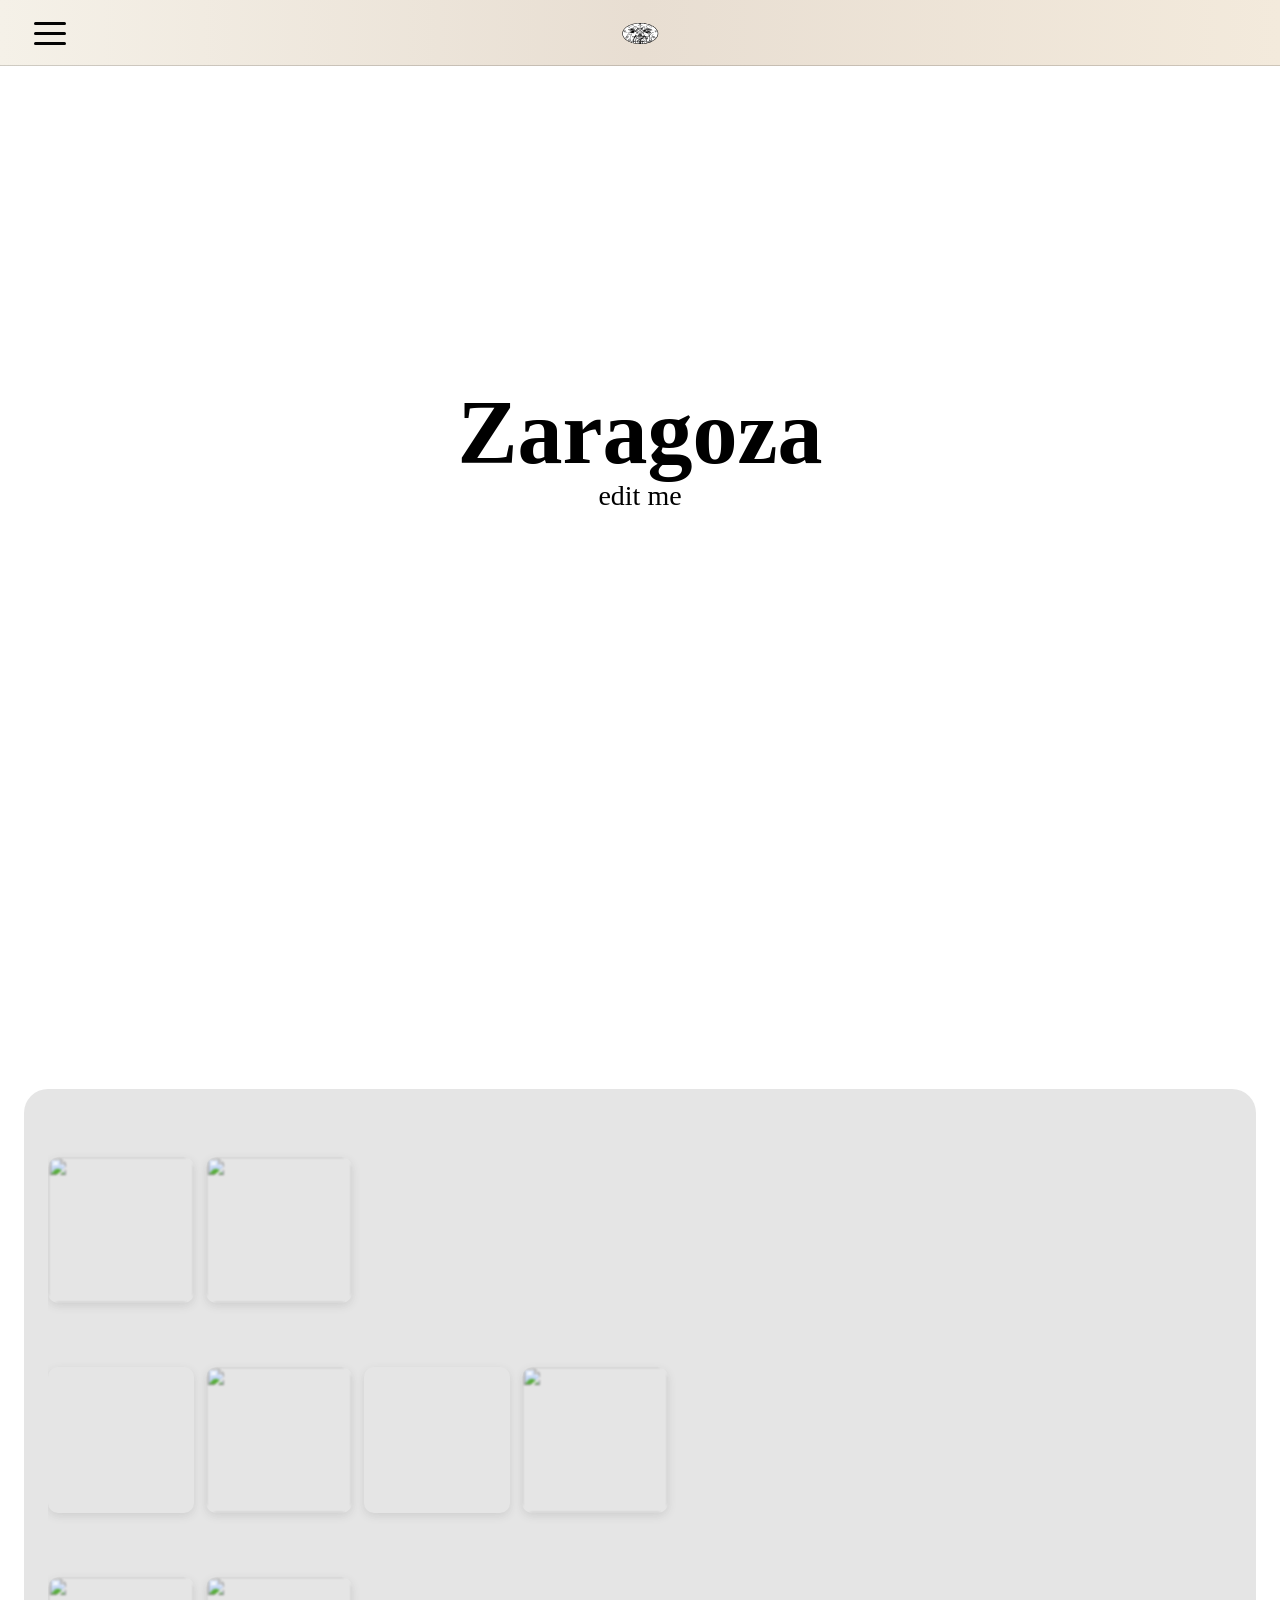
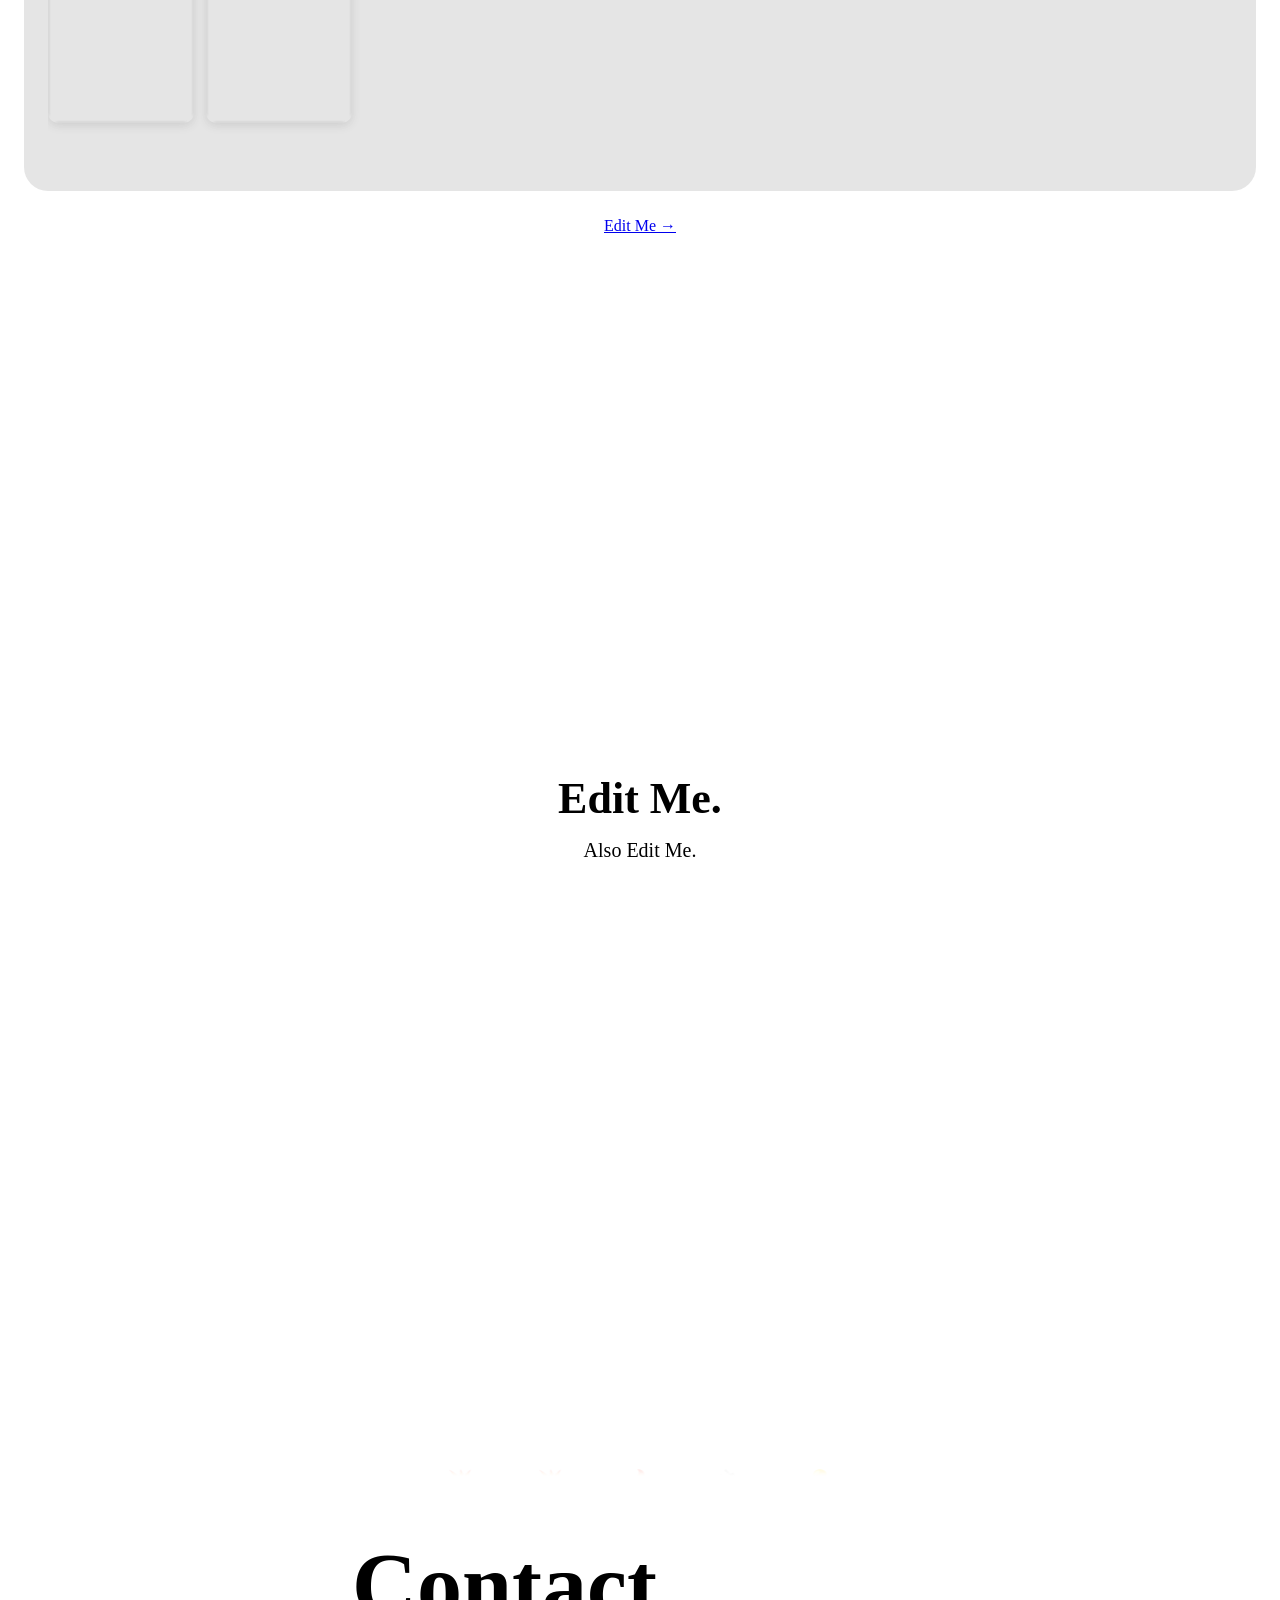
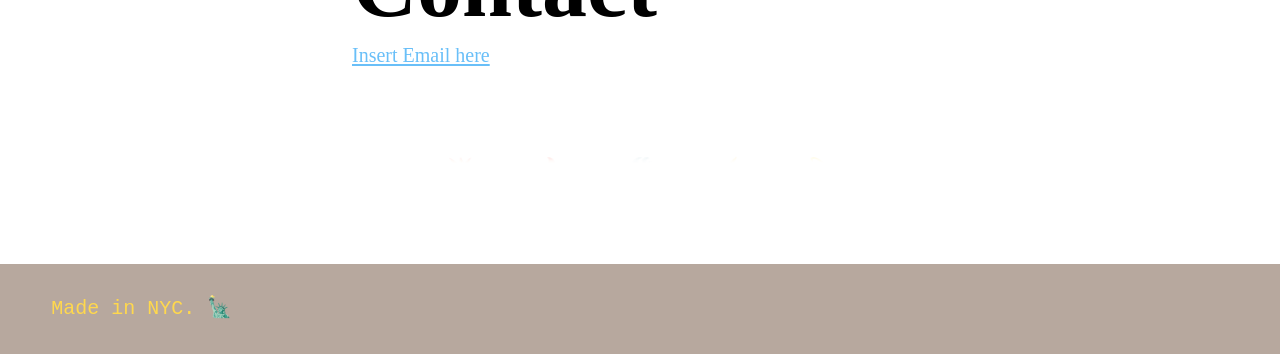
==== commit 14c30da1: "Add files via upload" ====
--- a/index.html
+++ b/index.html
@@ -4,7 +4,7 @@
   <meta charset="UTF-8">
   <meta name="viewport" content="width=device-width, initial-scale=1, viewport-fit=cover">
   <title>Zaragoza</title>
-  <link rel="stylesheet" href="style.css">
+  <link rel="stylesheet" href="style.css?v=20260804-3">
 </head>
 <body>
 
@@ -111,6 +111,6 @@
       <p class="footer-text">Made in NYC. 🗽</p>
     </footer>
 
-  <script src="script.js"></script>
+  <script src="script.js?v=20260804-3"></script>
 </body>
 </html>
--- a/style.css
+++ b/style.css
@@ -1,86 +1,117 @@
 /* =========================================
-   MAIN CUSTOMIZATION VARIABLES
+   ZARAGOZA — CONSOLIDATED SITE STYLES
    ========================================= */
 
 :root {
-
   /* GLOBAL TEXT */
   --default-text-color: #000000;
+  --body-size: clamp(16px, 2vw, 20px);
 
   /* HEADER */
   --menu-height: clamp(54px, 7vw, 66px);
-  --menu-background:
-    linear-gradient(
-      90deg,
-      #f5f1e8,
-      #e8ded2,
-      #f3eadc
-    );
+  --menu-background: linear-gradient(90deg, #f5f1e8, #e8ded2, #f3eadc);
   --menu-border: rgba(35, 30, 25, 0.18);
-
-  /* LOGO */
-  --logo-size: clamp(38px, 5vw, 52px);
-
-  /* HAMBURGER */
+  /* LOGO SIZING — EDIT HERE */
+  --startup-logo-width: clamp(220px, 58vw, 560px);
+  --startup-logo-height: clamp(160px, 44vh, 400px);
+  --header-logo-size: calc(var(--menu-height) - 4px);
   --hamburger-width: 32px;
   --hamburger-thickness: 3px;
   --hamburger-gap: 7px;
-
-  /* SUBMENU */
   --submenu-font-size: clamp(22px, 3vw, 30px);
-
-  /* EDIT BACKGROUND BLUR HERE */
   --background-blur-strength: 10px;
 
-  /* BLOCK 1 — TITLE */
+  /* BLOCK 1 */
   --title-size: clamp(42px, 8vw, 90px);
   --title-color: #000000;
   --title-spacing: 0px;
-
-  /* BLOCK 1 — SUBTITLE */
   --subtitle-size: clamp(18px, 3vw, 28px);
   --subtitle-color: #000000;
   --subtitle-spacing: 0px;
   --subtitle-indent: 0.5px;
-
-  /* BLOCK 2 — BOX */
+  --block-1-bottom-gap: clamp(100px, 15vh, 190px);
+
+  /* BLOCK 2 */
   --slideshow-background-rgb: 222, 222, 222;
   --slideshow-opacity: 0.78;
   --slideshow-blur: 14px;
   --slideshow-radius: 24px;
-
-  /* BLOCK 2 — RESPONSIVE SIZE */
   --slideshow-side-margin: clamp(6px, 2vw, 24px);
   --slideshow-height: clamp(520px, 78dvh, 900px);
-
-  /* BLOCK 2 — SPACING */
   --slideshow-padding-vertical: 48px;
   --slideshow-padding-horizontal: 24px;
   --slideshow-row-gap: 24px;
   --slideshow-picture-gap: 12px;
-
-  /* BLOCK 2 — MEDIA FRAME */
   --media-aspect-ratio: 1 / 1;
   --media-radius: 10px;
-
-  /* EDIT FEATHER / FLOAT HERE */
   --media-feather: 1px;
   --media-shadow: 0 3px 10px rgba(0, 0, 0, 0.10);
-
-  /* BLOCK 2 — ROW SPEEDS */
+  --media-shadow-safe-space: 10px;
   --row-1-speed: 24s;
   --row-2-speed: 32s;
   --row-3-speed: 21s;
-}
-
+  --block-2-bottom-gap: clamp(58px, 8vh, 105px);
+
+  /* BLOCK 3 */
+  --block-3-side-padding: clamp(18px, 5vw, 72px);
+  --block-3-top-gap: clamp(48px, 7vh, 90px);
+  --block-3-bottom-gap: clamp(58px, 8vh, 105px);
+  --electric-art-width: 112vw;
+  --electric-art-max-width: 1500px;
+  --electric-art-x: 50%;
+  --electric-art-y: 50%;
+  --electric-white: #ffffff;
+  --electric-blue: #4da6ff;
+  --electric-yellow: #ffd84d;
+  --electric-orange: #ff9d2e;
+  --electric-core-width: 1.8;
+  --electric-glow-width: 6;
+  --electric-trail-width: 1.2;
+  --electric-trail-opacity: 0.30;
+  --electric-glow-blur: 5px;
+  --electric-loop-time: 4.8s;
+  --block-3-subtitle-size: clamp(26px, 4vw, 44px);
+  --block-3-subtitle-color: #000000;
+  --block-3-subtitle-weight: bold;
+  --block-3-subtitle-spacing: 0px;
+  --block-3-body-size: var(--body-size);
+  --block-3-body-color: #000000;
+  --block-3-body-weight: normal;
+  --block-3-body-spacing: 0px;
+  --block-3-text-gap: 12px;
+  --block-3-text-rise: 36px;
+  --block-3-text-speed: 650ms;
+  --block-3-body-delay: 160ms;
+
+  /* BLOCK 4 */
+  --contact-title-size: var(--title-size);
+  --contact-title-color: #000000;
+  --contact-email-size: var(--body-size);
+  --contact-email-color: #69bff8;
+  --contact-left-position: 25%;
+  --contact-gap: 10px;
+  --slot-emoji-size: var(--body-size);
+  --slot-row-gap: clamp(24px, 5vw, 56px);
+  --slot-window-width: 1.7em;
+  --slot-window-height: 1.65em;
+  --slot-win-color: rgba(255, 0, 0, 0.82);
+  --slot-win-blur: 9px;
+  --slot-win-scale: 1.12;
+  --slot-win-speed: 620ms;
+
+  /* BLOCK 5 */
+  --footer-background: rgba(112, 82, 62, 0.50);
+  --footer-text-color: #ffd84d;
+  --footer-text-size: var(--body-size);
+  --footer-height: clamp(72px, 10vh, 110px);
+  --footer-side-padding: clamp(18px, 4vw, 56px);
+}
 
 /* =========================================
    GLOBAL
    ========================================= */
 
-* {
-  box-sizing: border-box;
-}
+* { box-sizing: border-box; }
 
 html {
   width: 100%;
@@ -94,16 +125,15 @@
   min-height: 100vh;
   min-height: 100dvh;
   overflow-x: hidden;
-  background: white;
+  background: #ffffff;
   color: var(--default-text-color);
   font-family: "Times New Roman", Times, serif;
 }
 
 button,
-a {
-  font-family: "Times New Roman", Times, serif;
-}
-
+a { font-family: "Times New Roman", Times, serif; }
+
+#website-content { width: 100%; }
 
 /* =========================================
    STARTUP LOGO / HEADER
@@ -111,77 +141,71 @@
 
 #site-header {
   position: fixed;
-  inset: 0;
-  width: 100%;
-  display: flex;
+  top: 0;
+  left: 0;
+  width: 100%;
+  height: 100vh;
+  height: 100dvh;
+  padding-top: 0;
+  display: flex;
+  align-items: center;
   justify-content: center;
-  align-items: center;
-  background: white;
+  background: #ffffff;
+  overflow: hidden;
   z-index: 10000;
-
   transition:
     height 700ms cubic-bezier(.22,.61,.36,1),
+    padding-top 700ms cubic-bezier(.22,.61,.36,1),
     background 500ms ease,
     transform 350ms ease;
 }
 
 #site-header.loaded {
-  inset: auto 0 auto 0;
-  top: 0;
-
-  height:
-    calc(
-      var(--menu-height)
-      + env(safe-area-inset-top)
-    );
-
+  height: calc(var(--menu-height) + env(safe-area-inset-top));
   padding-top: env(safe-area-inset-top);
   background: var(--menu-background);
   border-bottom: 1px solid var(--menu-border);
 }
 
+#site-header.hidden { transform: translateY(-110%); }
+#site-header.menu-open { transform: translateY(0); }
+
 #site-logo {
-  width: var(--logo-size);
-  height: var(--logo-size);
+  width: var(--startup-logo-width);
+  height: var(--startup-logo-height);
   object-fit: contain;
   display: block;
-}
-
-
-/* =========================================
-   HAMBURGER BUTTON
-   ========================================= */
+  flex: 0 0 auto;
+
+  transition:
+    width 700ms cubic-bezier(.22,.61,.36,1),
+    height 700ms cubic-bezier(.22,.61,.36,1);
+}
+
+#site-header.loaded #site-logo {
+  width: var(--header-logo-size);
+  height: var(--header-logo-size);
+}
+
+/* HAMBURGER */
 
 #menu-toggle {
   position: absolute;
-
   left: clamp(12px, 3vw, 28px);
-
-  top:
-    calc(
-      env(safe-area-inset-top)
-      + var(--menu-height) / 2
-    );
-
+  top: calc(env(safe-area-inset-top) + var(--menu-height) / 2);
   transform: translateY(-50%);
-
   width: 44px;
   height: 44px;
-
   padding: 6px;
   border: 0;
   background: transparent;
   cursor: pointer;
-
   display: flex;
   flex-direction: column;
   justify-content: center;
-
   gap: var(--hamburger-gap);
-
   opacity: 0;
   pointer-events: none;
-
   transition: opacity 300ms ease;
 }
 
@@ -192,84 +216,42 @@
 
 #menu-toggle span {
   display: block;
-
   width: var(--hamburger-width);
   height: var(--hamburger-thickness);
-
   background: #050505;
   border-radius: 2px;
-
-  transition:
-    transform 300ms ease,
-    opacity 200ms ease;
+  transition: transform 300ms ease, opacity 200ms ease;
 }
 
 #menu-toggle.open span:nth-child(1) {
-  transform:
-    translateY(
-      calc(
-        var(--hamburger-gap)
-        + var(--hamburger-thickness)
-      )
-    )
-    rotate(45deg);
-}
-
-#menu-toggle.open span:nth-child(2) {
-  opacity: 0;
-}
+  transform: translateY(calc(var(--hamburger-gap) + var(--hamburger-thickness))) rotate(45deg);
+}
+
+#menu-toggle.open span:nth-child(2) { opacity: 0; }
 
 #menu-toggle.open span:nth-child(3) {
-  transform:
-    translateY(
-      calc(
-        -1 *
-        (
-          var(--hamburger-gap)
-          + var(--hamburger-thickness)
-        )
-      )
-    )
-    rotate(-45deg);
-}
-
-
-/* =========================================
-   SUBMENU
-   ========================================= */
+  transform: translateY(calc(-1 * (var(--hamburger-gap) + var(--hamburger-thickness)))) rotate(-45deg);
+}
+
+/* SUBMENU */
 
 #submenu {
   position: fixed;
-
-  top:
-    calc(
-      var(--menu-height)
-      + env(safe-area-inset-top)
-    );
-
+  top: calc(var(--menu-height) + env(safe-area-inset-top));
   left: 0;
   width: 100%;
-
-  background: white;
-
+  padding: 26px 20px 30px;
   display: flex;
   flex-direction: column;
   align-items: center;
-
   gap: 22px;
-  padding: 26px 20px 30px;
-
+  background: #ffffff;
+  border-bottom: 1px solid rgba(0,0,0,0.10);
   transform: translateY(-120%);
   opacity: 0;
   pointer-events: none;
-
-  transition:
-    transform 350ms ease,
-    opacity 250ms ease;
-
   z-index: 9999;
-
-  border-bottom: 1px solid rgba(0,0,0,0.10);
+  transition: transform 350ms ease, opacity 250ms ease;
 }
 
 #submenu.open {
@@ -286,29 +268,16 @@
   text-align: center;
 }
 
-
-/* =========================================
-   BACKGROUND BLUR
-   ========================================= */
-
 #background-blur {
   position: fixed;
   inset: 0;
-
-  backdrop-filter:
-    blur(var(--background-blur-strength));
-
-  -webkit-backdrop-filter:
-    blur(var(--background-blur-strength));
-
-  background: rgba(255, 255, 255, 0.15);
-
+  backdrop-filter: blur(var(--background-blur-strength));
+  -webkit-backdrop-filter: blur(var(--background-blur-strength));
+  background: rgba(255,255,255,0.15);
   opacity: 0;
   pointer-events: none;
-
+  z-index: 9000;
   transition: opacity 250ms ease;
-
-  z-index: 9000;
 }
 
 #background-blur.active {
@@ -316,218 +285,142 @@
   pointer-events: auto;
 }
 
-
 /* =========================================
-   HEADER SCROLL
+   BLOCK 1 — FULL-SCREEN TITLE
    ========================================= */
 
-#site-header.hidden {
-  transform: translateY(-110%);
-}
-
-#site-header.menu-open {
+#home {
+  width: 100%;
+  min-height: 100vh;
+  min-height: 100dvh;
+  margin-bottom: var(--block-1-bottom-gap);
+  padding: 0 20px;
+  display: flex;
+  align-items: center;
+  justify-content: center;
+  text-align: center;
+}
+
+.title-block {
+  width: min(100%, 1100px);
+  margin: 0 auto;
+  text-align: center;
+
+  opacity: 0;
+  transform: translateY(30px);
+
+  transition:
+    opacity 650ms ease,
+    transform 650ms ease;
+
+  will-change: opacity, transform;
+}
+
+.title-block.title-visible {
+  opacity: 1;
   transform: translateY(0);
 }
 
-
-/* =========================================
-   MAIN WEBSITE
-   ========================================= */
-
-#website-content {
-  width: 100%;
-
-  padding-top:
-    calc(
-      var(--menu-height)
-      + env(safe-area-inset-top)
-    );
-}
-
-
-/* =========================================
-   BLOCK 1 — TITLE
-   ========================================= */
-
-#home {
-  width: 100%;
-}
-
-.title-block {
-  width: 100%;
-  text-align: center;
-  padding-left: 20px;
-  padding-right: 20px;
-
-  transition:
-    opacity 400ms ease,
-    transform 400ms ease;
-
-  will-change:
-    opacity,
-    transform;
-}
-
 .title-block.title-hidden {
   opacity: 0;
-  transform: translateY(-24px);
+  transform: translateY(-32px);
 }
 
 .main-title {
-  /* EDIT TITLE HERE */
+  margin: 0;
   color: var(--title-color);
-  font-family: "Times New Roman", Times, serif;
   font-size: var(--title-size);
   font-weight: bold;
   letter-spacing: var(--title-spacing);
   line-height: 1;
-  margin: 0;
   text-align: center;
 }
 
 .main-subtitle {
-  /* EDIT SUBTITLE HERE */
+  margin-top: var(--subtitle-indent);
+  margin-bottom: 0;
   color: var(--subtitle-color);
-  font-family: "Times New Roman", Times, serif;
   font-size: var(--subtitle-size);
   font-weight: normal;
   letter-spacing: var(--subtitle-spacing);
   line-height: 1.2;
   text-align: center;
-  margin-top: var(--subtitle-indent);
-  margin-bottom: 0;
-}
-
+}
 
 /* =========================================
-   BLOCK 2 — SLIDESHOW OUTER AREA
+   BLOCK 2 — SLIDESHOW
    ========================================= */
 
 #slideshow-block {
   width: 100%;
-  display: flex;
+  padding: clamp(36px, 6vh, 70px) 0 var(--block-2-bottom-gap);
+  display: flex;
+  flex-direction: column;
+  align-items: center;
   justify-content: center;
-  padding: 30px 0;
-}
-
-
-/* =========================================
-   BLOCK 2 — BACKGROUND BOX
-   ========================================= */
+  gap: clamp(16px, 2.5vw, 26px);
+}
 
 #slideshow-box {
-  width:
-    calc(
-      100%
-      -
-      (
-        var(--slideshow-side-margin)
-        * 2
-      )
-    );
-
+  width: calc(100% - (var(--slideshow-side-margin) * 2));
   height: var(--slideshow-height);
-
-  padding:
-    var(--slideshow-padding-vertical)
-    var(--slideshow-padding-horizontal);
-
+  padding: var(--slideshow-padding-vertical) var(--slideshow-padding-horizontal);
   display: grid;
-  grid-template-rows: repeat(3, 1fr);
-
+  grid-template-rows: repeat(3, minmax(0, 1fr));
   gap: var(--slideshow-row-gap);
-
   overflow: hidden;
-
   border-radius: var(--slideshow-radius);
-
-  background:
-    rgba(
-      var(--slideshow-background-rgb),
-      var(--slideshow-opacity)
-    );
-
+  background: rgba(var(--slideshow-background-rgb), var(--slideshow-opacity));
   backdrop-filter: blur(var(--slideshow-blur));
   -webkit-backdrop-filter: blur(var(--slideshow-blur));
 }
 
-
-/* =========================================
-   BLOCK 2 — ROWS
-   ========================================= */
-
 .picture-row {
   width: 100%;
   height: 100%;
-
   min-width: 0;
   min-height: 0;
-
   overflow: hidden;
 
-  display: flex;
-  align-items: center;
-}
-
-
-/* =========================================
-   BLOCK 2 — MOVING TRACKS
-   ========================================= */
+  padding-top: var(--media-shadow-safe-space);
+  padding-bottom: var(--media-shadow-safe-space);
+
+  display: flex;
+  align-items: center;
+}
 
 .picture-track {
+  height: calc(
+    100% - (var(--media-shadow-safe-space) * 2)
+  );
+
+  width: max-content;
+  display: flex;
+  align-items: center;
+  gap: 0;
+  will-change: transform;
+}
+
+.picture-track-set {
   height: 100%;
-
-  display: flex;
-  align-items: center;
-
+  display: flex;
+  align-items: center;
   gap: var(--slideshow-picture-gap);
-
-  width: max-content;
-
-  will-change: transform;
-}
-
-.row-1 .picture-track {
-  animation:
-    slideshow-left
-    var(--row-1-speed)
-    linear
-    infinite;
-}
-
-.row-2 .picture-track {
-  animation:
-    slideshow-right
-    var(--row-2-speed)
-    linear
-    infinite;
-}
-
-.row-3 .picture-track {
-  animation:
-    slideshow-left
-    var(--row-3-speed)
-    linear
-    infinite;
-}
-
-
-/* =========================================
-   BLOCK 2 — MEDIA FRAMES
-   ========================================= */
+  flex-shrink: 0;
+  padding-right: var(--slideshow-picture-gap);
+}
+
+.row-1 .picture-track { animation: slideshow-left var(--row-1-speed) linear infinite; }
+.row-2 .picture-track { animation: slideshow-right var(--row-2-speed) linear infinite; }
+.row-3 .picture-track { animation: slideshow-left var(--row-3-speed) linear infinite; }
 
 .media-frame {
   height: 100%;
-
   aspect-ratio: var(--media-aspect-ratio);
-
   flex-shrink: 0;
   position: relative;
-
   overflow: hidden;
-
   border-radius: var(--media-radius);
-
   box-shadow: var(--media-shadow);
 }
 
@@ -535,430 +428,462 @@
 .media-frame video {
   width: 100%;
   height: 100%;
-
   display: block;
-
   object-fit: cover;
-
   border-radius: inherit;
-
   filter: blur(var(--media-feather));
 }
 
-
-/* =========================================
-   BLOCK 2 — LOOP ANIMATIONS
-   ========================================= */
-
 @keyframes slideshow-left {
-  from {
-    transform: translateX(0);
-  }
-
+  from { transform: translateX(0); }
   to {
-    transform: translateX(-50%);
+    transform:
+      translateX(calc(-1 * var(--loop-distance, 0px)));
   }
 }
 
 @keyframes slideshow-right {
   from {
-    transform: translateX(-50%);
-  }
-
-  to {
-    transform: translateX(0);
-  }
-}
-
+    transform:
+      translateX(calc(-1 * var(--loop-distance, 0px)));
+  }
+  to { transform: translateX(0); }
+}
+  to { transform: translateX(0); }
+}
+
+.slideshow-more-link {
+  display: block;
+  width: fit-content;
+  margin: 0 auto;
+  color: var(--default-text-color);
+  font-size: var(--body-size);
+  font-weight: bold;
+  letter-spacing: 0;
+  line-height: 1.2;
+  text-align: center;
+  text-decoration: underline;
+  text-underline-offset: 2px;
+  transition: opacity 200ms ease, transform 200ms ease;
+}
+
+.slideshow-more-link:hover,
+.slideshow-more-link:focus-visible {
+  opacity: 0.65;
+  transform: translateX(2px);
+}
 
 /* =========================================
-   PHONE
+   BLOCK 3 — TEXT + ELECTRIC SVG
    ========================================= */
 
+#block-3 {
+  position: relative;
+  width: 100%;
+  min-height: 100vh;
+  min-height: 100dvh;
+  margin-top: var(--block-3-top-gap);
+  margin-bottom: var(--block-3-bottom-gap);
+  padding: 0 var(--block-3-side-padding);
+  display: flex;
+  align-items: center;
+  justify-content: center;
+  overflow: hidden;
+  isolation: isolate;
+  text-align: center;
+}
+
+#electric-art {
+  position: absolute;
+  left: var(--electric-art-x);
+  top: var(--electric-art-y);
+  width: min(var(--electric-art-width), var(--electric-art-max-width));
+  transform: translate(-50%, -50%);
+  z-index: 0;
+  pointer-events: none;
+}
+
+#electric-art svg {
+  width: 100%;
+  height: auto;
+  display: block;
+  overflow: visible;
+}
+
+#electric-art .electric-source {
+  fill: none !important;
+  stroke: none !important;
+  opacity: 0 !important;
+}
+
+#electric-art .electric-trail,
+#electric-art .electric-glow,
+#electric-art .electric-core,
+#electric-art .electric-warm {
+  fill: none !important;
+  stroke-linecap: round;
+  stroke-linejoin: round;
+  vector-effect: non-scaling-stroke;
+  pointer-events: none;
+}
+
+#electric-art .electric-trail {
+  stroke: var(--electric-blue) !important;
+  stroke-width: var(--electric-trail-width);
+  opacity: 0;
+  stroke-dasharray: 100;
+  stroke-dashoffset: 100;
+  filter: drop-shadow(0 0 2px rgba(77,166,255,0.55));
+  animation: electric-trail-cycle var(--electric-loop-time) linear infinite;
+}
+
+#electric-art .electric-glow {
+  stroke: var(--electric-blue) !important;
+  stroke-width: var(--electric-glow-width);
+  opacity: 0;
+  stroke-dasharray: 7 93;
+  stroke-dashoffset: 100;
+  filter: blur(var(--electric-glow-blur)) drop-shadow(0 0 10px var(--electric-blue));
+  animation:
+    electric-run-cycle var(--electric-loop-time) linear infinite,
+    electric-glow-pulse 320ms ease-in-out infinite;
+}
+
+#electric-art .electric-core {
+  stroke: var(--electric-white) !important;
+  stroke-width: var(--electric-core-width);
+  opacity: 0;
+  stroke-dasharray: 4 96;
+  stroke-dashoffset: 100;
+  filter:
+    drop-shadow(0 0 2px var(--electric-white))
+    drop-shadow(0 0 6px var(--electric-yellow));
+  animation: electric-run-cycle var(--electric-loop-time) linear infinite;
+}
+
+#electric-art .electric-warm {
+  stroke: var(--electric-yellow) !important;
+  stroke-width: calc(var(--electric-core-width) * 1.3);
+  opacity: 0;
+  stroke-dasharray: 3 97;
+  stroke-dashoffset: 100;
+  filter: drop-shadow(0 0 7px var(--electric-orange));
+  animation: electric-warm-cycle var(--electric-loop-time) linear infinite;
+}
+
+@keyframes electric-run-cycle {
+  0% { opacity: 0; stroke-dashoffset: 100; }
+  2% { opacity: 1; }
+  65% { opacity: 1; stroke-dashoffset: 0; }
+  74% { opacity: .8; }
+  84%, 100% { opacity: 0; stroke-dashoffset: 0; }
+}
+
+@keyframes electric-trail-cycle {
+  0% { opacity: 0; stroke-dashoffset: 100; }
+  3% { opacity: var(--electric-trail-opacity); }
+  65% { opacity: var(--electric-trail-opacity); stroke-dashoffset: 0; }
+  74% { opacity: .48; }
+  86%, 100% { opacity: 0; stroke-dashoffset: 0; }
+}
+
+@keyframes electric-glow-pulse {
+  0%, 100% {
+    filter: blur(var(--electric-glow-blur)) drop-shadow(0 0 5px var(--electric-blue));
+  }
+  50% {
+    filter:
+      blur(calc(var(--electric-glow-blur) * 1.35))
+      drop-shadow(0 0 14px var(--electric-blue))
+      drop-shadow(0 0 6px var(--electric-white));
+  }
+}
+
+@keyframes electric-warm-cycle {
+  0% { opacity: 0; stroke-dashoffset: 100; }
+  8% { opacity: .95; stroke: var(--electric-yellow) !important; }
+  15% { opacity: .12; }
+  24% { opacity: .9; stroke: var(--electric-orange) !important; }
+  34% { opacity: .08; }
+  46% { opacity: .85; stroke: var(--electric-yellow) !important; }
+  58% { opacity: .15; }
+  65% { opacity: .9; stroke: var(--electric-orange) !important; stroke-dashoffset: 0; }
+  78% { opacity: .12; }
+  86%, 100% { opacity: 0; stroke-dashoffset: 0; }
+}
+
+.block-3-copy {
+  position: relative;
+  z-index: 2;
+  width: min(90vw, 760px);
+  margin: 0 auto;
+  display: flex;
+  flex-direction: column;
+  align-items: center;
+  text-align: center;
+}
+
+.block-3-subtitle,
+.block-3-body {
+  width: 100%;
+  margin-left: auto;
+  margin-right: auto;
+  text-align: center;
+  opacity: 0;
+  transform: translateY(var(--block-3-text-rise));
+  transition:
+    opacity var(--block-3-text-speed) ease,
+    transform var(--block-3-text-speed) ease;
+}
+
+.block-3-subtitle {
+  margin-top: 0;
+  margin-bottom: 0;
+  color: var(--block-3-subtitle-color);
+  font-size: var(--block-3-subtitle-size);
+  font-weight: var(--block-3-subtitle-weight);
+  letter-spacing: var(--block-3-subtitle-spacing);
+  line-height: 1.1;
+}
+
+.block-3-body {
+  margin-top: var(--block-3-text-gap);
+  margin-bottom: 0;
+  color: var(--block-3-body-color);
+  font-size: var(--block-3-body-size);
+  font-weight: var(--block-3-body-weight);
+  letter-spacing: var(--block-3-body-spacing);
+  line-height: 1.45;
+  transition-delay: var(--block-3-body-delay);
+}
+
+#block-3.block-visible .block-3-subtitle,
+#block-3.block-visible .block-3-body {
+  opacity: 1;
+  transform: translateY(0);
+}
+
+#block-3.block-passed .block-3-subtitle,
+#block-3.block-passed .block-3-body {
+  opacity: 0;
+  transform: translateY(calc(-1 * var(--block-3-text-rise)));
+  transition-delay: 0ms;
+}
+
+/* =========================================
+   BLOCK 4 — CONTACT + SLOT MACHINE
+   ========================================= */
+
+#contact.contact-block {
+  width: 100%;
+  min-height: clamp(360px, 58dvh, 620px);
+  padding: clamp(70px, 10vh, 120px) clamp(18px, 5vw, 72px);
+  display: flex;
+  flex-direction: column;
+  justify-content: center;
+  gap: clamp(34px, 7vh, 70px);
+  overflow: hidden;
+}
+
+.contact-copy {
+  width: 50%;
+  margin-left: 0;
+  padding-left: var(--contact-left-position);
+  display: flex;
+  flex-direction: column;
+  align-items: flex-start;
+  gap: var(--contact-gap);
+}
+
+.contact-title {
+  margin: 0;
+  color: var(--contact-title-color);
+  font-size: var(--contact-title-size);
+  font-weight: bold;
+  line-height: 1.05;
+  text-align: left;
+}
+
+.contact-email {
+  color: var(--contact-email-color);
+  font-size: var(--contact-email-size);
+  font-weight: normal;
+  line-height: 1.2;
+  text-decoration: underline;
+  text-underline-offset: 2px;
+}
+
+.slot-row {
+  width: 100%;
+  display: flex;
+  justify-content: center;
+  align-items: center;
+  gap: var(--slot-row-gap);
+  font-size: var(--slot-emoji-size);
+  pointer-events: none;
+}
+
+.slot-window {
+  position: relative;
+  width: var(--slot-window-width);
+  height: var(--slot-window-height);
+  flex: 0 0 var(--slot-window-width);
+  overflow: hidden;
+  display: flex;
+  align-items: center;
+  justify-content: center;
+  -webkit-mask-image: linear-gradient(to bottom, transparent 0, rgba(0,0,0,.25) 2px, #000 5px, #000 calc(100% - 5px), rgba(0,0,0,.25) calc(100% - 2px), transparent 100%);
+  mask-image: linear-gradient(to bottom, transparent 0, rgba(0,0,0,.25) 2px, #000 5px, #000 calc(100% - 5px), rgba(0,0,0,.25) calc(100% - 2px), transparent 100%);
+}
+
+.slot-symbol {
+  position: absolute;
+  left: 50%;
+  top: 50%;
+  transform: translate(-50%, -50%);
+  line-height: 1;
+  will-change: transform, opacity, filter;
+}
+
+.slot-symbol.slot-enter {
+  animation: slot-drop 100ms linear forwards;
+}
+
+@keyframes slot-drop {
+  0% { transform: translate(-50%, -145%); opacity: .1; }
+  25% { opacity: 1; }
+  70% { opacity: 1; }
+  100% { transform: translate(-50%, 55%); opacity: .1; }
+}
+
+.slot-window.slot-stopped .slot-symbol {
+  animation: none;
+  transform: translate(-50%, -50%);
+  opacity: 1;
+}
+
+.slot-row.slot-win .slot-window {
+  animation: slot-heartbeat var(--slot-win-speed) ease-in-out 2;
+}
+
+@keyframes slot-heartbeat {
+  0%, 100% {
+    transform: scale(1);
+    filter: drop-shadow(0 0 0 rgba(255,0,0,0));
+  }
+  45% {
+    transform: scale(var(--slot-win-scale));
+    filter:
+      drop-shadow(0 0 var(--slot-win-blur) var(--slot-win-color))
+      drop-shadow(0 0 calc(var(--slot-win-blur) * 1.7) rgba(255,0,0,.42));
+  }
+  62% {
+    transform: scale(1.03);
+    filter: drop-shadow(0 0 4px rgba(255,0,0,.45));
+  }
+}
+
+/* =========================================
+   BLOCK 5 — FOOTER
+   ========================================= */
+
+#site-footer {
+  width: 100%;
+  min-height: var(--footer-height);
+  padding: 18px var(--footer-side-padding);
+  display: flex;
+  align-items: center;
+  justify-content: flex-start;
+  background: var(--footer-background);
+}
+
+.footer-text {
+  margin: 0;
+  color: var(--footer-text-color);
+  font-family: "Courier New", Courier, monospace;
+  font-size: var(--footer-text-size);
+  font-weight: normal;
+  line-height: 1.2;
+  text-align: left;
+}
+
+/* =========================================
+   RESPONSIVE
+   ========================================= */
+
 @media (max-width: 600px) {
-
   :root {
     --menu-height: 56px;
-    --logo-size: 40px;
-
+    --startup-logo-width: min(72vw, 360px);
+    --startup-logo-height: min(38vh, 280px);
+    --header-logo-size: calc(var(--menu-height) - 3px);
     --slideshow-padding-vertical: 36px;
     --slideshow-padding-horizontal: 14px;
-
     --slideshow-row-gap: 18px;
     --slideshow-picture-gap: 10px;
-
     --slideshow-radius: 20px;
-  }
-
-}
-
-
-/* =========================================
-   TABLET
-   ========================================= */
-
-@media
-(min-width: 601px)
-and
-(max-width: 1024px) {
-
+    --electric-art-width: 122vw;
+    --contact-left-position: 12%;
+    --slot-row-gap: clamp(16px, 6vw, 30px);
+  }
+
+  #home {
+    min-height: 100svh;
+    margin-bottom: clamp(80px, 13vh, 130px);
+  }
+
+  #slideshow-block {
+    padding-bottom: clamp(80px, 12vh, 130px);
+  }
+
+  #block-3 {
+    min-height: 100svh;
+    margin-top: clamp(70px, 10vh, 120px);
+    margin-bottom: clamp(80px, 13vh, 130px);
+  }
+
+  .contact-copy { width: 72%; }
+  #contact.contact-block { min-height: clamp(340px, 55svh, 540px); }
+}
+
+@media (min-width: 601px) and (max-width: 1024px) {
   :root {
     --menu-height: 62px;
-    --logo-size: 46px;
-  }
-
-}
-
-
-/* =========================================
-   LARGE SCREEN
-   ========================================= */
+    --startup-logo-width: min(60vw, 460px);
+    --startup-logo-height: min(42vh, 340px);
+    --header-logo-size: calc(var(--menu-height) - 4px);
+  }
+}
 
 @media (min-width: 1400px) {
-
   :root {
     --menu-height: 66px;
-    --logo-size: 52px;
-
+    --startup-logo-width: min(46vw, 560px);
+    --startup-logo-height: min(44vh, 400px);
+    --header-logo-size: calc(var(--menu-height) - 5px);
     --slideshow-side-margin: 30px;
-  }
-
-}
-
-
-/* =========================================
-   REDUCED MOTION
-   ========================================= */
+    --electric-art-width: 105vw;
+  }
+}
 
 @media (prefers-reduced-motion: reduce) {
-
   #site-header,
   #submenu,
   #menu-toggle span,
   #background-blur,
-  .title-block {
-    transition: none;
-  }
-
-  .picture-track {
-    animation: none !important;
-  }
-
-}
-
-
-/* =========================================
-   BLOCK 4 — CONTACT + SLOT MACHINE
-   ========================================= */
-
-:root {
-  /* CONTACT — EDIT HERE */
-  --contact-title-size: var(--title-size);
-  --contact-title-color: #000000;
-  --contact-email-size: var(--body-size);
-  --contact-email-color: #69bff8;
-
-  --contact-left-position: 25%;
-  --contact-gap: 10px;
-
-  /* SLOT MACHINE — EDIT HERE */
-  --slot-emoji-size: var(--body-size);
-  --slot-row-gap: clamp(24px, 5vw, 56px);
-  --slot-window-width: 1.7em;
-  --slot-window-height: 1.65em;
-
-  --slot-spin-step: 100ms;
-  --slot-base-spin: 3000ms;
-  --slot-stop-gap: 300ms;
-
-  /* WIN GLOW — EDIT HERE */
-  --slot-win-color: rgba(255, 0, 0, 0.82);
-  --slot-win-blur: 9px;
-  --slot-win-scale: 1.12;
-  --slot-win-speed: 620ms;
-}
-
-#contact.contact-block {
-  width: 100%;
-  min-height: clamp(360px, 58dvh, 620px);
-
-  padding:
-    clamp(70px, 10vh, 120px)
-    clamp(18px, 5vw, 72px);
-
-  display: flex;
-  flex-direction: column;
-  justify-content: center;
-
-  gap: clamp(34px, 7vh, 70px);
-
-  overflow: hidden;
-}
-
-.contact-copy {
-  width: 50%;
-  margin-left: 0;
-
-  padding-left: var(--contact-left-position);
-
-  display: flex;
-  flex-direction: column;
-  align-items: flex-start;
-
-  gap: var(--contact-gap);
-}
-
-.contact-title {
-  margin: 0;
-
-  color: var(--contact-title-color);
-
-  font-family: "Times New Roman", Times, serif;
-  font-size: var(--contact-title-size);
-  font-weight: bold;
-  line-height: 1.05;
-
-  text-align: left;
-}
-
-.contact-email {
-  color: var(--contact-email-color);
-
-  font-family: "Times New Roman", Times, serif;
-  font-size: var(--contact-email-size);
-  font-weight: normal;
-  line-height: 1.2;
-
-  text-decoration: underline;
-  text-underline-offset: 2px;
-}
-
-.slot-row {
-  width: 100%;
-
-  display: flex;
-  justify-content: center;
-  align-items: center;
-
-  gap: var(--slot-row-gap);
-
-  font-size: var(--slot-emoji-size);
-
-  pointer-events: none;
-}
-
-.slot-window {
-  position: relative;
-
-  width: var(--slot-window-width);
-  height: var(--slot-window-height);
-
-  flex: 0 0 var(--slot-window-width);
-
-  overflow: hidden;
-
-  display: flex;
-  align-items: center;
-  justify-content: center;
-
-  /*
-    Roughly 2px inward feather at the top/bottom.
-    The center remains fully visible.
-  */
-  -webkit-mask-image:
-    linear-gradient(
-      to bottom,
-      transparent 0,
-      rgba(0,0,0,.25) 2px,
-      #000 5px,
-      #000 calc(100% - 5px),
-      rgba(0,0,0,.25) calc(100% - 2px),
-      transparent 100%
-    );
-
-  mask-image:
-    linear-gradient(
-      to bottom,
-      transparent 0,
-      rgba(0,0,0,.25) 2px,
-      #000 5px,
-      #000 calc(100% - 5px),
-      rgba(0,0,0,.25) calc(100% - 2px),
-      transparent 100%
-    );
-}
-
-.slot-symbol {
-  position: absolute;
-
-  left: 50%;
-  top: 50%;
-
-  transform: translate(-50%, -50%);
-
-  line-height: 1;
-
-  will-change:
-    transform,
-    opacity,
-    filter;
-}
-
-.slot-symbol.slot-enter {
-  animation:
-    slot-drop
-    var(--slot-spin-step)
-    linear
-    forwards;
-}
-
-@keyframes slot-drop {
-  0% {
-    transform:
-      translate(-50%, -145%);
-    opacity: 0.1;
-  }
-
-  25% {
-    opacity: 1;
-  }
-
-  70% {
-    opacity: 1;
-  }
-
-  100% {
-    transform:
-      translate(-50%, 55%);
-    opacity: 0.1;
-  }
-}
-
-.slot-window.slot-stopped .slot-symbol {
-  animation: none;
-  transform: translate(-50%, -50%);
-  opacity: 1;
-}
-
-.slot-row.slot-win .slot-window {
-  animation:
-    slot-heartbeat
-    var(--slot-win-speed)
-    ease-in-out
-    2;
-}
-
-@keyframes slot-heartbeat {
-  0%,
-  100% {
-    transform: scale(1);
-
-    filter:
-      drop-shadow(
-        0 0 0
-        rgba(255, 0, 0, 0)
-      );
-  }
-
-  45% {
-    transform:
-      scale(
-        var(--slot-win-scale)
-      );
-
-    filter:
-      drop-shadow(
-        0 0
-        var(--slot-win-blur)
-        var(--slot-win-color)
-      )
-      drop-shadow(
-        0 0
-        calc(
-          var(--slot-win-blur)
-          * 1.7
-        )
-        rgba(255, 0, 0, 0.42)
-      );
-  }
-
-  62% {
-    transform: scale(1.03);
-
-    filter:
-      drop-shadow(
-        0 0 4px
-        rgba(255, 0, 0, 0.45)
-      );
-  }
-}
-
-@media (max-width: 600px) {
-
-  :root {
-    --contact-left-position: 12%;
-    --slot-row-gap: clamp(16px, 6vw, 30px);
-  }
-
-  #contact.contact-block {
-    min-height: clamp(340px, 55svh, 540px);
-  }
-
-  .contact-copy {
-    width: 72%;
-  }
-}
-
-@media (prefers-reduced-motion: reduce) {
-
+  .title-block,
+  .block-3-subtitle,
+  .block-3-body {
+    transition: none !important;
+  }
+
+  .picture-track,
+  #electric-art .electric-trail,
+  #electric-art .electric-glow,
+  #electric-art .electric-core,
+  #electric-art .electric-warm,
   .slot-symbol.slot-enter,
   .slot-row.slot-win .slot-window {
     animation: none !important;
   }
 }
-
-
-/* =========================================
-   BLOCK 5 — FOOTER
-   ========================================= */
-
-:root {
-  /* FOOTER — EDIT HERE */
-  --footer-background: rgba(112, 82, 62, 0.50);
-  --footer-text-color: #ffd84d;
-  --footer-text-size: var(--body-size);
-  --footer-height: clamp(72px, 10vh, 110px);
-  --footer-side-padding: clamp(18px, 4vw, 56px);
-}
-
-#site-footer {
-  width: 100%;
-  min-height: var(--footer-height);
-
-  padding:
-    18px
-    var(--footer-side-padding);
-
-  display: flex;
-  align-items: center;
-  justify-content: flex-start;
-
-  background: var(--footer-background);
-}
-
-.footer-text {
-  margin: 0;
-
-  color: var(--footer-text-color);
-
-  font-family:
-    "Courier New",
-    Courier,
-    monospace;
-
-  font-size: var(--footer-text-size);
-  font-weight: normal;
-  line-height: 1.2;
-
-  text-align: left;
-}
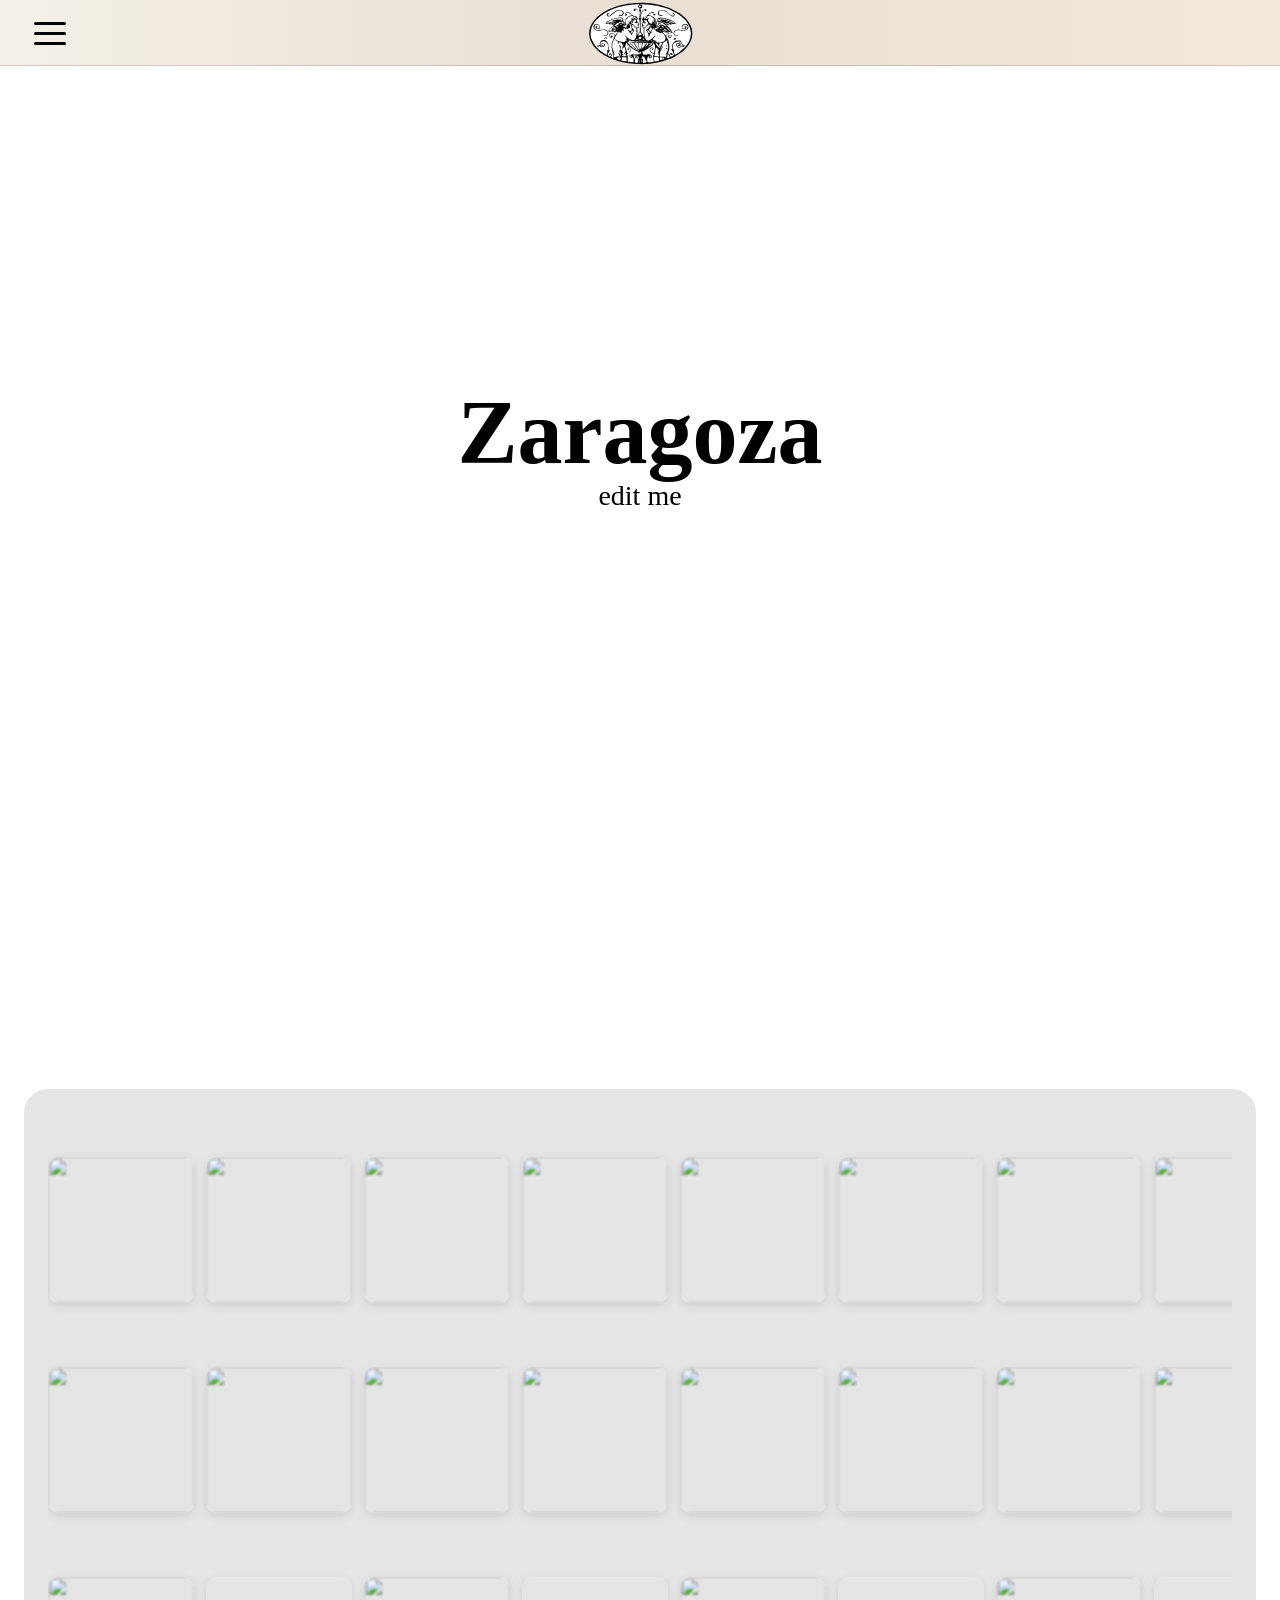
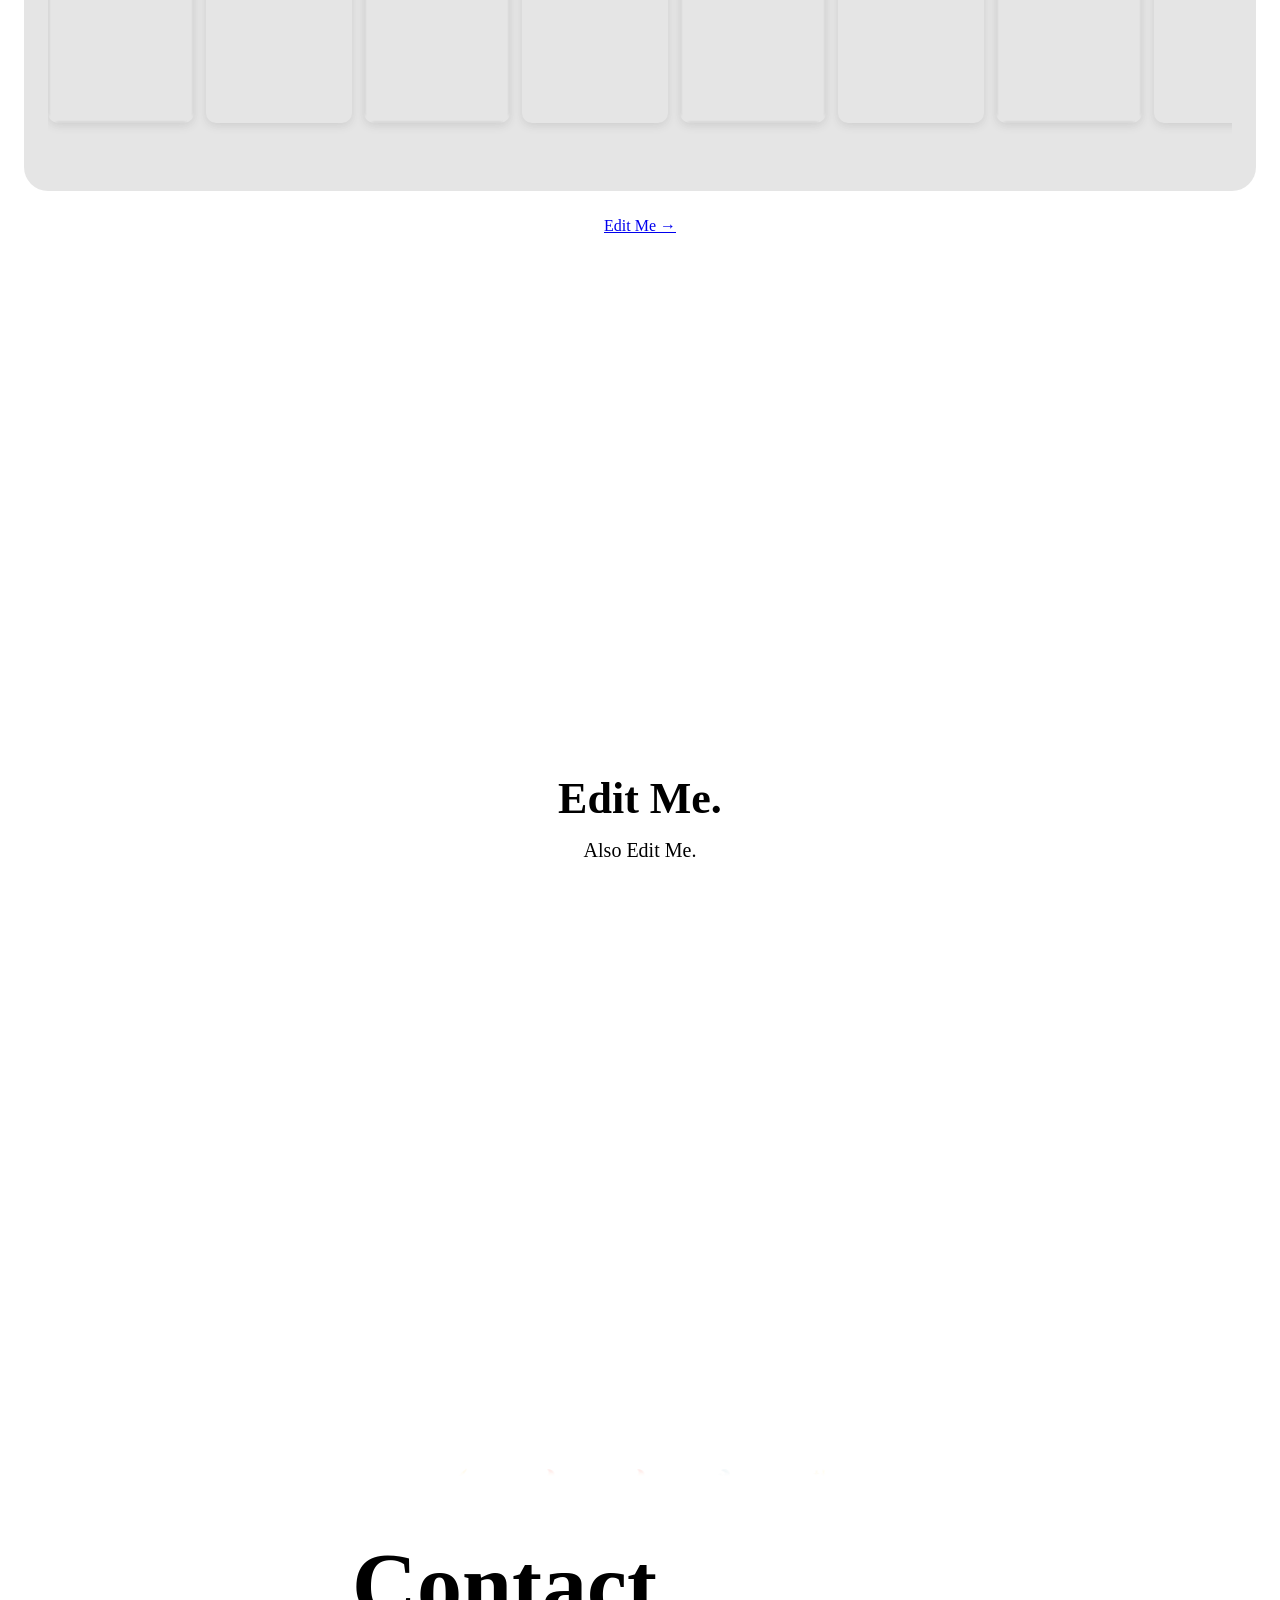
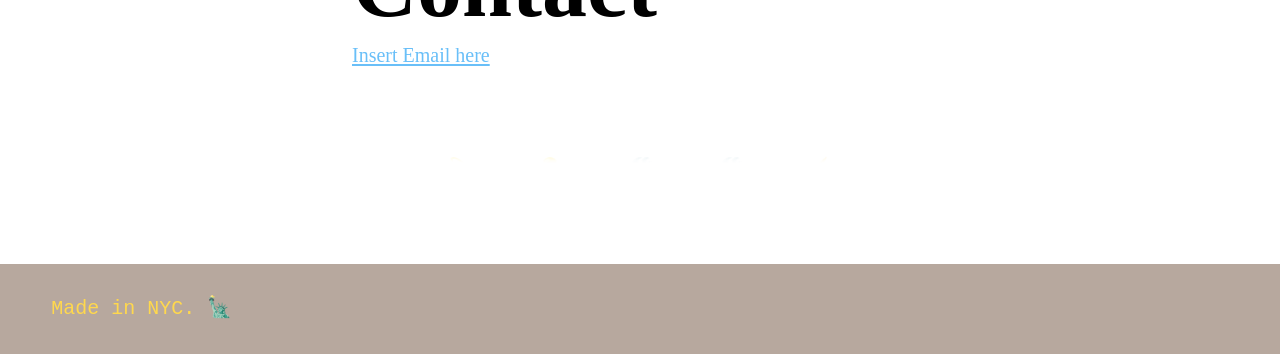
==== commit 8d9e1260: "Add files via upload" ====
--- a/index.html
+++ b/index.html
@@ -4,7 +4,7 @@
   <meta charset="UTF-8">
   <meta name="viewport" content="width=device-width, initial-scale=1, viewport-fit=cover">
   <title>Zaragoza</title>
-  <link rel="stylesheet" href="style.css?v=20260804-3">
+  <link rel="stylesheet" href="style.css?v=20260804-4">
 </head>
 <body>
 
@@ -111,6 +111,6 @@
       <p class="footer-text">Made in NYC. 🗽</p>
     </footer>
 
-  <script src="script.js?v=20260804-3"></script>
+  <script src="script.js?v=20260804-4"></script>
 </body>
 </html>
--- a/style.css
+++ b/style.css
@@ -11,10 +11,22 @@
   --menu-height: clamp(54px, 7vw, 66px);
   --menu-background: linear-gradient(90deg, #f5f1e8, #e8ded2, #f3eadc);
   --menu-border: rgba(35, 30, 25, 0.18);
-  /* LOGO SIZING — EDIT HERE */
-  --startup-logo-width: clamp(220px, 58vw, 560px);
-  --startup-logo-height: clamp(160px, 44vh, 400px);
-  --header-logo-size: calc(var(--menu-height) - 4px);
+  /* LOGO SIZING — EDIT HERE
+     SVG canvas: 792 x 612
+     Actual BLACK artwork: ~460 x 275
+     White SVG artwork is removed in the SVG file itself.
+  */
+  --startup-logo-width: clamp(300px, 78vw, 760px);
+  --startup-logo-height: clamp(230px, 58vh, 590px);
+
+  /*
+    Make the actual BLACK drawing nearly fill the menu height.
+    Because the black drawing only uses ~44.93% of the SVG canvas height,
+    the SVG element itself must be ~2.225x taller than the desired visible logo.
+  */
+  --header-logo-visible-height: calc(var(--menu-height) - 4px);
+  --header-logo-box-height: calc(var(--header-logo-visible-height) * 2.2255);
+  --header-logo-box-width: calc(var(--header-logo-visible-height) * 2.880);
   --hamburger-width: 32px;
   --hamburger-thickness: 3px;
   --hamburger-gap: 7px;
@@ -183,8 +195,14 @@
 }
 
 #site-header.loaded #site-logo {
-  width: var(--header-logo-size);
-  height: var(--header-logo-size);
+  width: var(--header-logo-box-width);
+  height: var(--header-logo-box-height);
+
+  /*
+    The black artwork is slightly below the SVG canvas center,
+    so lift it a touch for optical centering in the menu.
+  */
+  transform: translateY(-2px);
 }
 
 /* HAMBURGER */
@@ -310,20 +328,10 @@
   transform: translateY(30px);
 
   transition:
-    opacity 650ms ease,
-    transform 650ms ease;
+    opacity 180ms linear,
+    transform 180ms linear;
 
   will-change: opacity, transform;
-}
-
-.title-block.title-visible {
-  opacity: 1;
-  transform: translateY(0);
-}
-
-.title-block.title-hidden {
-  opacity: 0;
-  transform: translateY(-32px);
 }
 
 .main-title {
@@ -395,18 +403,30 @@
   );
 
   width: max-content;
-  display: flex;
-  align-items: center;
+  min-width: max-content;
+
+  display: flex;
+  flex-wrap: nowrap;
+  align-items: center;
+
   gap: 0;
+
   will-change: transform;
 }
 
 .picture-track-set {
   height: 100%;
-  display: flex;
-  align-items: center;
+  width: max-content;
+  min-width: max-content;
+
+  display: flex;
+  flex-wrap: nowrap;
+  align-items: center;
+
   gap: var(--slideshow-picture-gap);
-  flex-shrink: 0;
+
+  flex: 0 0 auto;
+
   padding-right: var(--slideshow-picture-gap);
 }
 
@@ -415,6 +435,7 @@
 .row-3 .picture-track { animation: slideshow-left var(--row-3-speed) linear infinite; }
 
 .media-frame {
+  flex: 0 0 auto;
   height: 100%;
   aspect-ratio: var(--media-aspect-ratio);
   flex-shrink: 0;
@@ -541,12 +562,19 @@
   stroke: var(--electric-blue) !important;
   stroke-width: var(--electric-glow-width);
   opacity: 0;
+
   stroke-dasharray: 7 93;
   stroke-dashoffset: 100;
-  filter: blur(var(--electric-glow-blur)) drop-shadow(0 0 10px var(--electric-blue));
+
+  filter:
+    blur(var(--electric-glow-blur))
+    drop-shadow(0 0 10px var(--electric-blue));
+
   animation:
-    electric-run-cycle var(--electric-loop-time) linear infinite,
-    electric-glow-pulse 320ms ease-in-out infinite;
+    electric-run-cycle
+    var(--electric-loop-time)
+    linear
+    infinite;
 }
 
 #electric-art .electric-core {
@@ -571,45 +599,107 @@
   animation: electric-warm-cycle var(--electric-loop-time) linear infinite;
 }
 
+
 @keyframes electric-run-cycle {
-  0% { opacity: 0; stroke-dashoffset: 100; }
-  2% { opacity: 1; }
-  65% { opacity: 1; stroke-dashoffset: 0; }
-  74% { opacity: .8; }
-  84%, 100% { opacity: 0; stroke-dashoffset: 0; }
+  0% {
+    opacity: 0;
+    stroke-dashoffset: 100;
+  }
+
+  2% {
+    opacity: 1;
+  }
+
+  68% {
+    opacity: 1;
+    stroke-dashoffset: 0;
+  }
+
+  76% {
+    opacity: 0.55;
+  }
+
+  86%,
+  100% {
+    opacity: 0;
+    stroke-dashoffset: 0;
+  }
 }
 
 @keyframes electric-trail-cycle {
-  0% { opacity: 0; stroke-dashoffset: 100; }
-  3% { opacity: var(--electric-trail-opacity); }
-  65% { opacity: var(--electric-trail-opacity); stroke-dashoffset: 0; }
-  74% { opacity: .48; }
-  86%, 100% { opacity: 0; stroke-dashoffset: 0; }
-}
-
-@keyframes electric-glow-pulse {
-  0%, 100% {
-    filter: blur(var(--electric-glow-blur)) drop-shadow(0 0 5px var(--electric-blue));
-  }
-  50% {
-    filter:
-      blur(calc(var(--electric-glow-blur) * 1.35))
-      drop-shadow(0 0 14px var(--electric-blue))
-      drop-shadow(0 0 6px var(--electric-white));
+  0% {
+    opacity: 0;
+    stroke-dashoffset: 100;
+  }
+
+  3% {
+    opacity: var(--electric-trail-opacity);
+  }
+
+  68% {
+    opacity: var(--electric-trail-opacity);
+    stroke-dashoffset: 0;
+  }
+
+  78% {
+    opacity: var(--electric-trail-opacity);
+  }
+
+  90%,
+  100% {
+    opacity: 0;
+    stroke-dashoffset: 0;
   }
 }
 
 @keyframes electric-warm-cycle {
-  0% { opacity: 0; stroke-dashoffset: 100; }
-  8% { opacity: .95; stroke: var(--electric-yellow) !important; }
-  15% { opacity: .12; }
-  24% { opacity: .9; stroke: var(--electric-orange) !important; }
-  34% { opacity: .08; }
-  46% { opacity: .85; stroke: var(--electric-yellow) !important; }
-  58% { opacity: .15; }
-  65% { opacity: .9; stroke: var(--electric-orange) !important; stroke-dashoffset: 0; }
-  78% { opacity: .12; }
-  86%, 100% { opacity: 0; stroke-dashoffset: 0; }
+  0% {
+    opacity: 0;
+    stroke-dashoffset: 100;
+  }
+
+  8% {
+    opacity: 0.95;
+    stroke: var(--electric-yellow) !important;
+  }
+
+  15% {
+    opacity: 0.12;
+  }
+
+  24% {
+    opacity: 0.90;
+    stroke: var(--electric-orange) !important;
+  }
+
+  34% {
+    opacity: 0.08;
+  }
+
+  46% {
+    opacity: 0.85;
+    stroke: var(--electric-yellow) !important;
+  }
+
+  58% {
+    opacity: 0.15;
+  }
+
+  68% {
+    opacity: 0.90;
+    stroke: var(--electric-orange) !important;
+    stroke-dashoffset: 0;
+  }
+
+  78% {
+    opacity: 0.12;
+  }
+
+  86%,
+  100% {
+    opacity: 0;
+    stroke-dashoffset: 0;
+  }
 }
 
 .block-3-copy {
@@ -814,9 +904,8 @@
 @media (max-width: 600px) {
   :root {
     --menu-height: 56px;
-    --startup-logo-width: min(72vw, 360px);
-    --startup-logo-height: min(38vh, 280px);
-    --header-logo-size: calc(var(--menu-height) - 3px);
+    --startup-logo-width: min(84vw, 430px);
+    --startup-logo-height: min(52vh, 360px);
     --slideshow-padding-vertical: 36px;
     --slideshow-padding-horizontal: 14px;
     --slideshow-row-gap: 18px;
@@ -849,18 +938,16 @@
 @media (min-width: 601px) and (max-width: 1024px) {
   :root {
     --menu-height: 62px;
-    --startup-logo-width: min(60vw, 460px);
-    --startup-logo-height: min(42vh, 340px);
-    --header-logo-size: calc(var(--menu-height) - 4px);
+    --startup-logo-width: min(72vw, 580px);
+    --startup-logo-height: min(54vh, 450px);
   }
 }
 
 @media (min-width: 1400px) {
   :root {
     --menu-height: 66px;
-    --startup-logo-width: min(46vw, 560px);
-    --startup-logo-height: min(44vh, 400px);
-    --header-logo-size: calc(var(--menu-height) - 5px);
+    --startup-logo-width: min(58vw, 760px);
+    --startup-logo-height: min(58vh, 590px);
     --slideshow-side-margin: 30px;
     --electric-art-width: 105vw;
   }
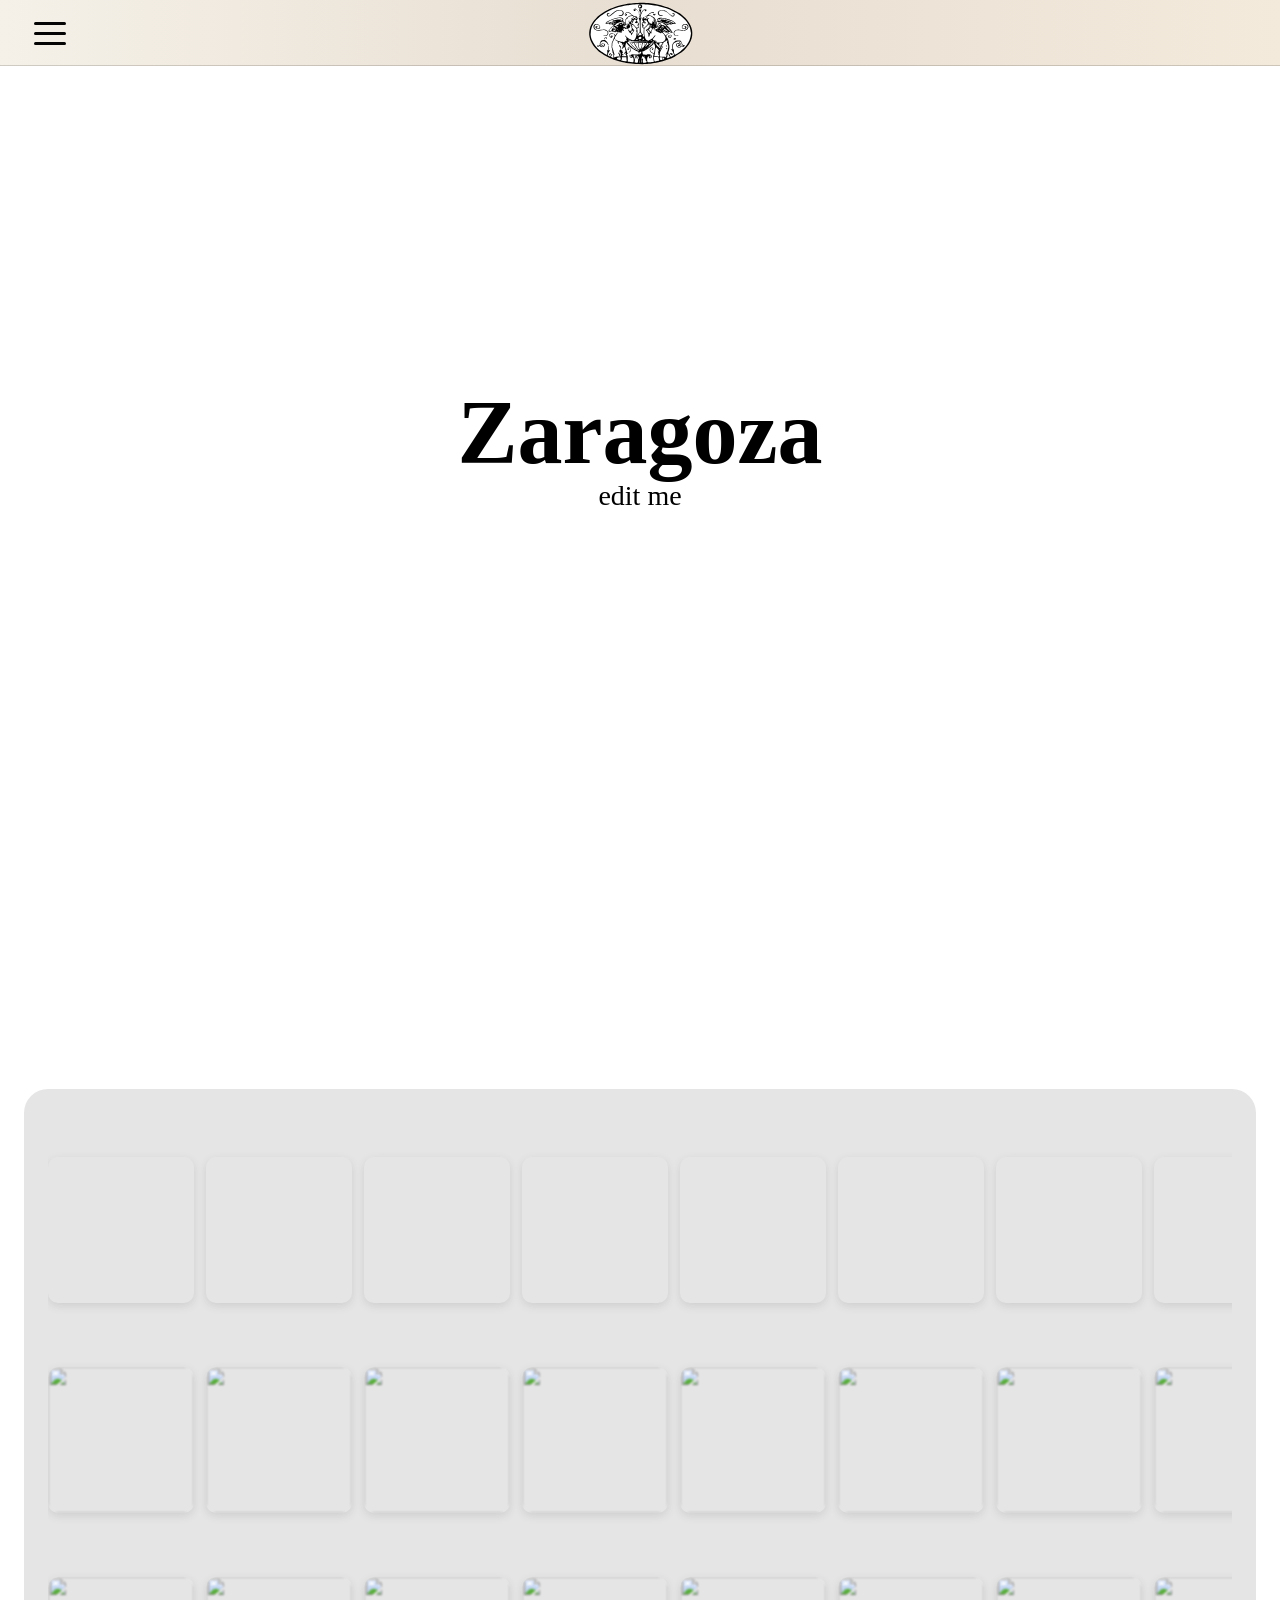
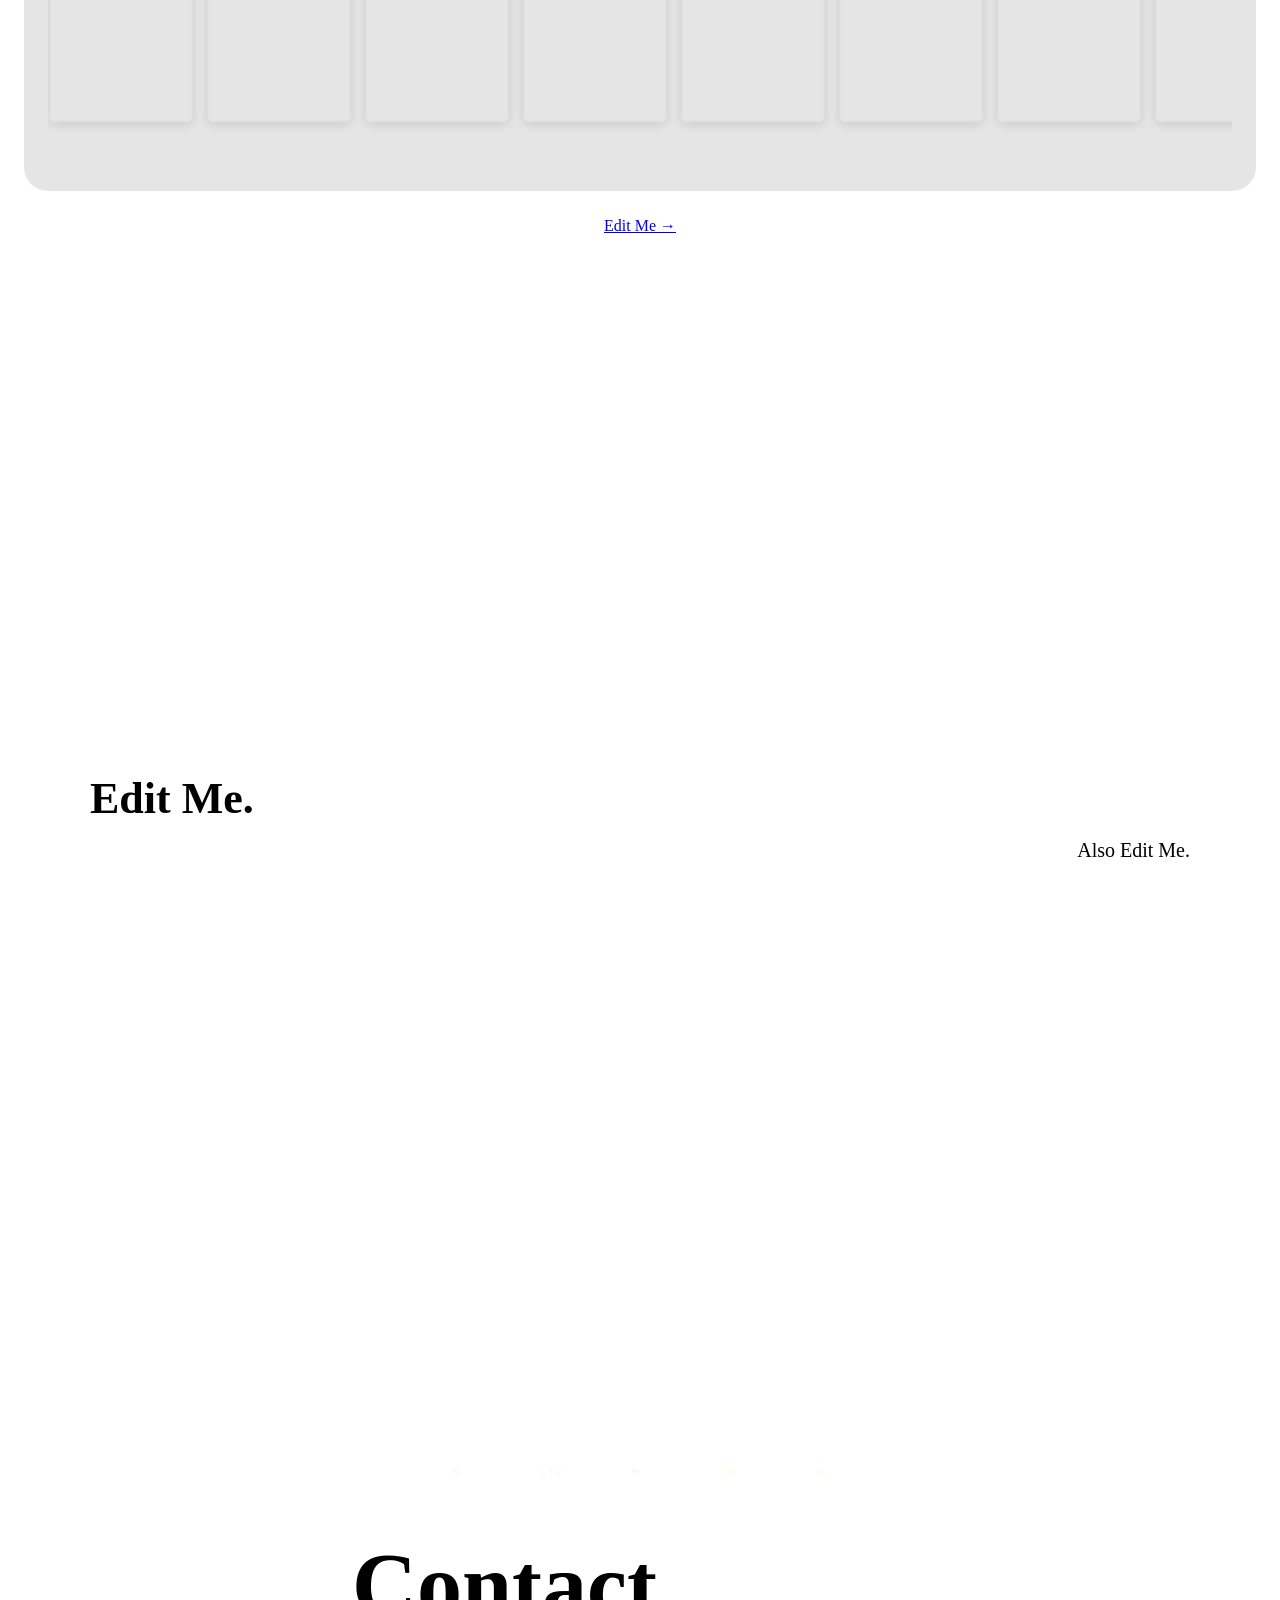
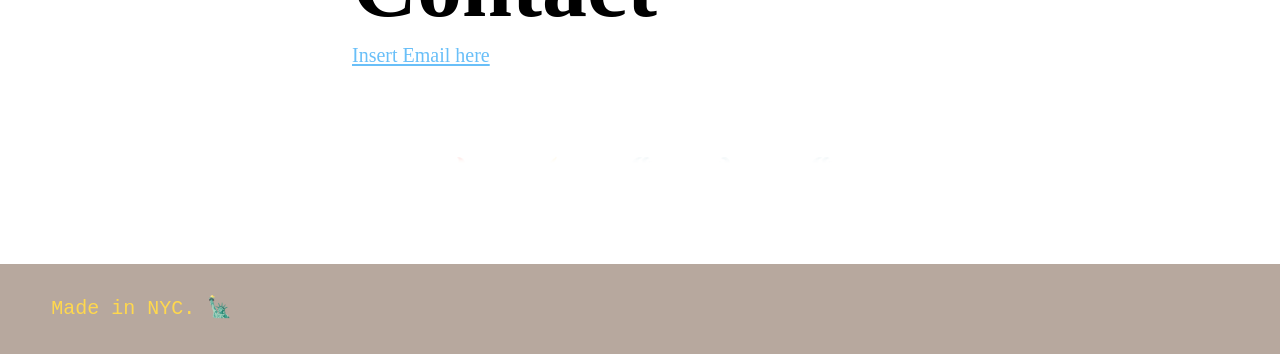
==== commit f056336e: "Add files via upload" ====
--- a/index.html
+++ b/index.html
@@ -4,7 +4,7 @@
   <meta charset="UTF-8">
   <meta name="viewport" content="width=device-width, initial-scale=1, viewport-fit=cover">
   <title>Zaragoza</title>
-  <link rel="stylesheet" href="style.css?v=20260804-4">
+  <link rel="stylesheet" href="style.css?v=20260804-5">
 </head>
 <body>
 
@@ -111,6 +111,6 @@
       <p class="footer-text">Made in NYC. 🗽</p>
     </footer>
 
-  <script src="script.js?v=20260804-4"></script>
+  <script src="script.js?v=20260804-5"></script>
 </body>
 </html>
--- a/style.css
+++ b/style.css
@@ -974,3 +974,26 @@
     animation: none !important;
   }
 }
+
+
+/* =========================================
+   BLOCK 3 — staggered text alignment
+   ========================================= */
+
+.block-3-copy {
+  width: min(92vw, 1100px);
+  margin: 0 auto;
+  display: flex;
+  flex-direction: column;
+  align-items: stretch;
+}
+
+.block-3-subtitle {
+  align-self: flex-start;
+  text-align: left;
+}
+
+.block-3-body {
+  align-self: flex-end;
+  text-align: right;
+}
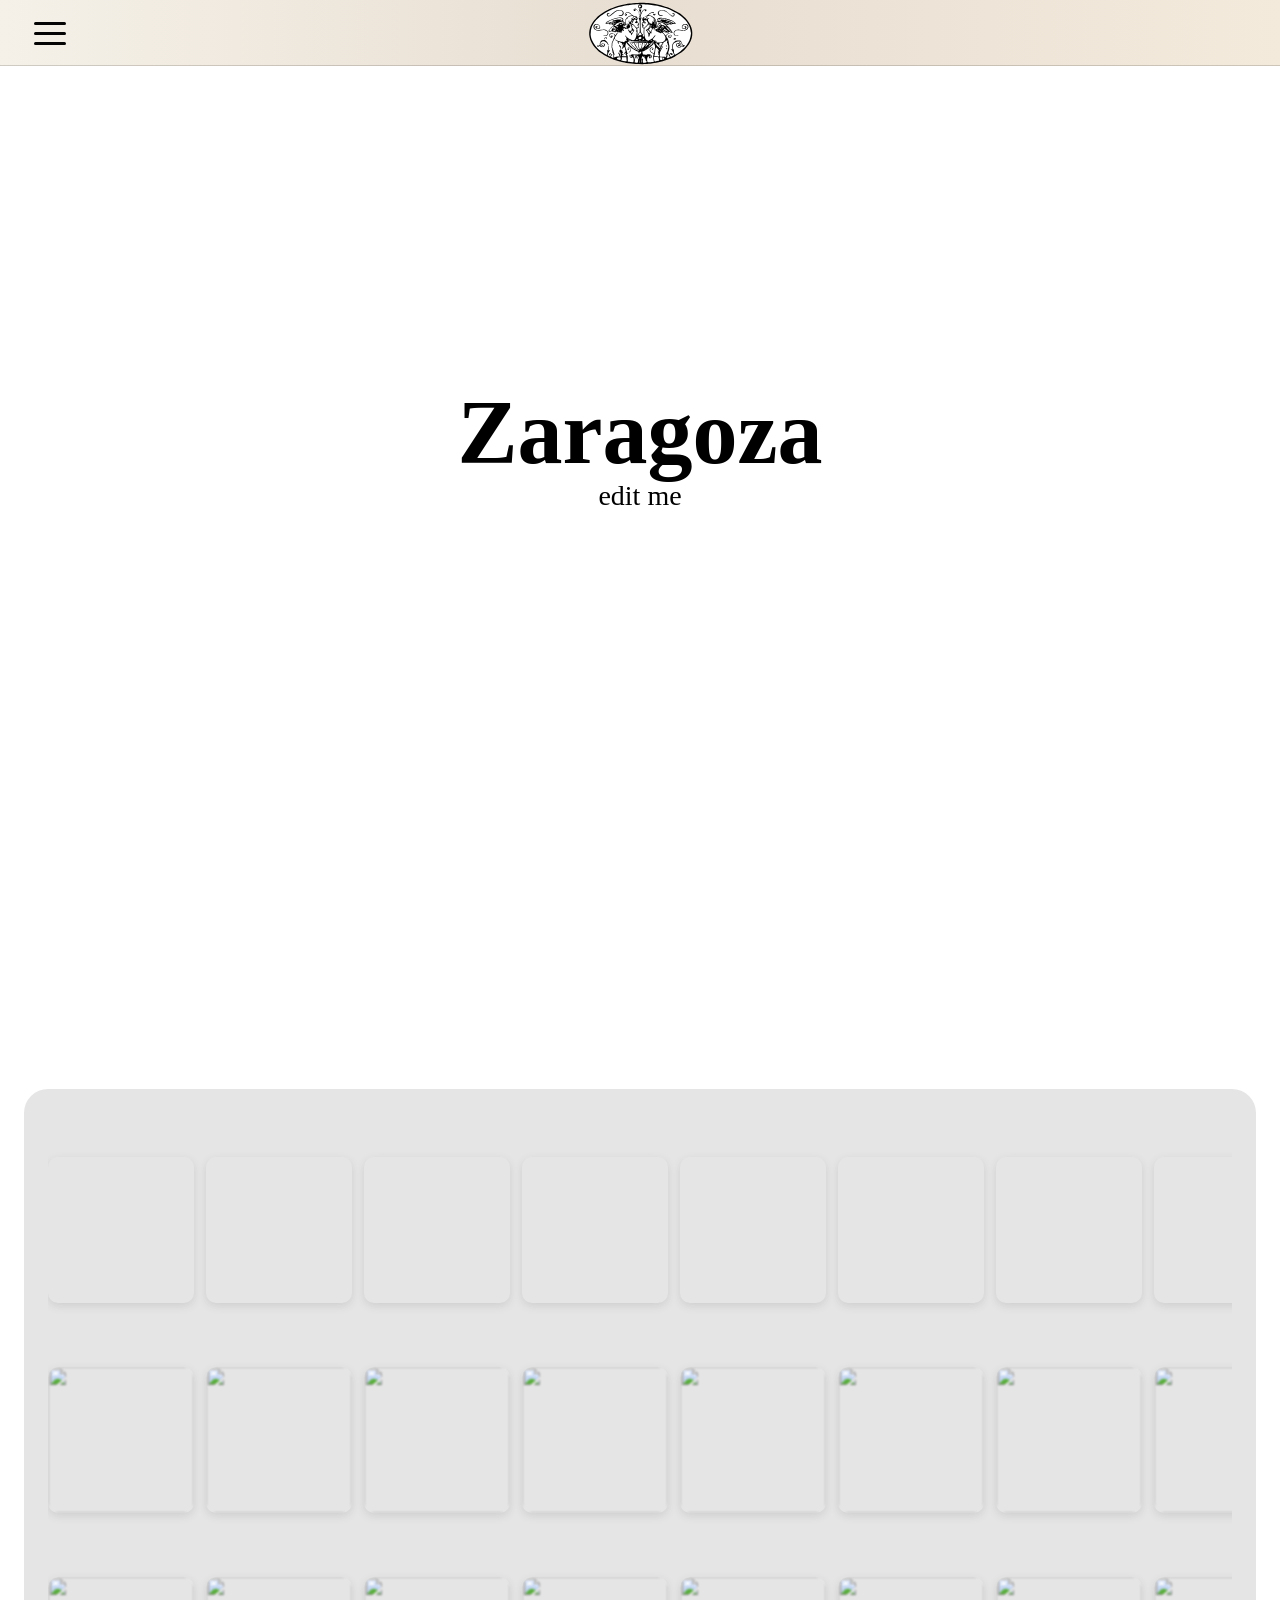
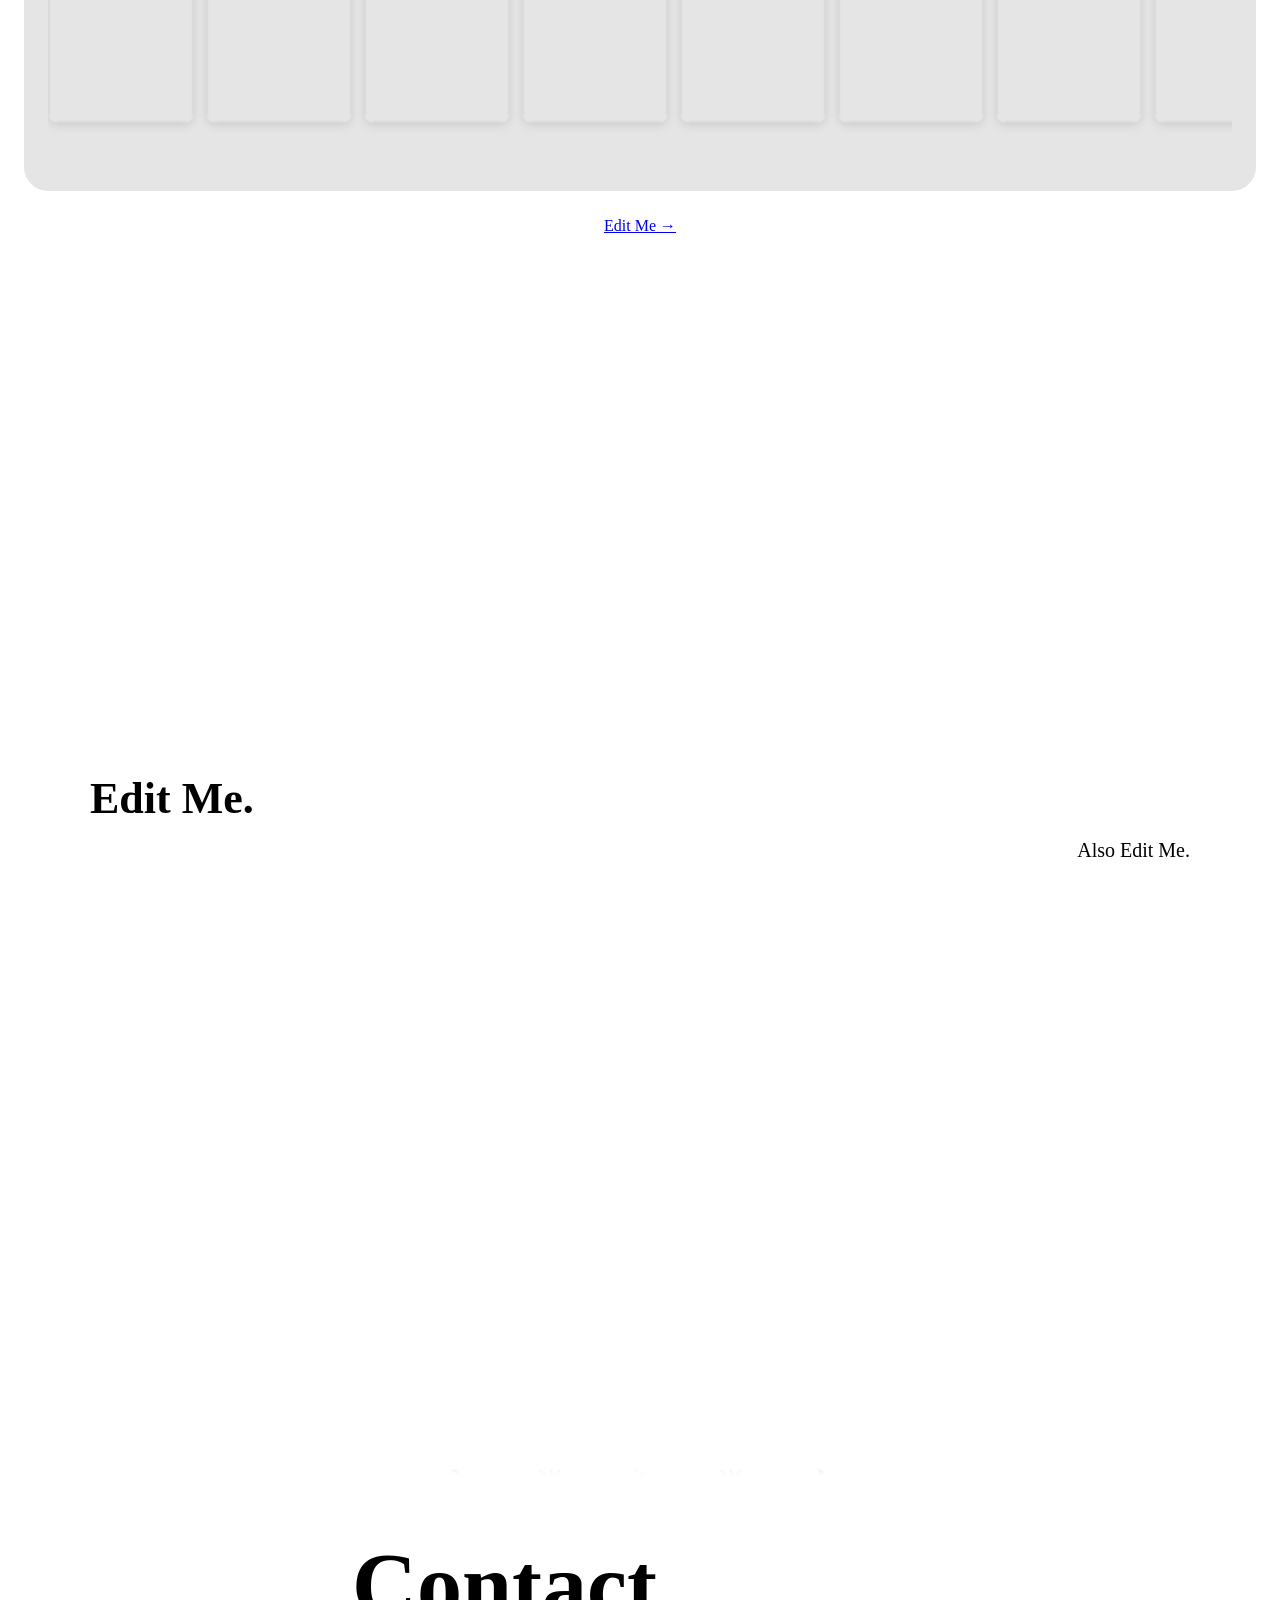
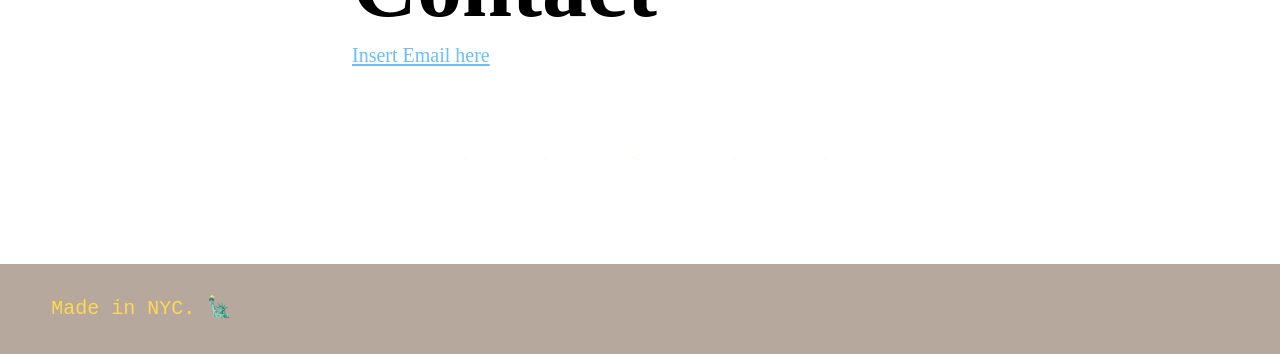
==== commit a0269fa8: "Add files via upload" ====
--- a/index.html
+++ b/index.html
@@ -4,7 +4,7 @@
   <meta charset="UTF-8">
   <meta name="viewport" content="width=device-width, initial-scale=1, viewport-fit=cover">
   <title>Zaragoza</title>
-  <link rel="stylesheet" href="style.css?v=20260804-5">
+  <link rel="stylesheet" href="style.css?v=20260804-6">
 </head>
 <body>
 
@@ -111,6 +111,6 @@
       <p class="footer-text">Made in NYC. 🗽</p>
     </footer>
 
-  <script src="script.js?v=20260804-5"></script>
+  <script src="script.js?v=20260804-6"></script>
 </body>
 </html>
--- a/style.css
+++ b/style.css
@@ -610,6 +610,27 @@
     opacity: 1;
   }
 
+  60% {
+    opacity: 1;
+    stroke-dashoffset: 0;
+  }
+
+  64% {
+    opacity: 0.18;
+    stroke-dashoffset: 0;
+  }
+
+  67%,
+  100% {
+    opacity: 0;
+    stroke-dashoffset: 0;
+  }
+}
+
+  2% {
+    opacity: 1;
+  }
+
   68% {
     opacity: 1;
     stroke-dashoffset: 0;
@@ -636,6 +657,31 @@
     opacity: var(--electric-trail-opacity);
   }
 
+  60% {
+    opacity: var(--electric-trail-opacity);
+    stroke-dashoffset: 0;
+  }
+
+  74% {
+    opacity: var(--electric-trail-opacity);
+    stroke-dashoffset: 0;
+  }
+
+  86% {
+    opacity: 0;
+    stroke-dashoffset: 0;
+  }
+
+  100% {
+    opacity: 0;
+    stroke-dashoffset: 100;
+  }
+}
+
+  3% {
+    opacity: var(--electric-trail-opacity);
+  }
+
   68% {
     opacity: var(--electric-trail-opacity);
     stroke-dashoffset: 0;
@@ -657,6 +703,44 @@
     opacity: 0;
     stroke-dashoffset: 100;
   }
+
+  8% {
+    opacity: 0.85;
+    stroke: var(--electric-yellow) !important;
+  }
+
+  15% {
+    opacity: 0.10;
+  }
+
+  24% {
+    opacity: 0.80;
+    stroke: var(--electric-orange) !important;
+  }
+
+  34% {
+    opacity: 0.08;
+  }
+
+  46% {
+    opacity: 0.70;
+    stroke: var(--electric-yellow) !important;
+  }
+
+  56% {
+    opacity: 0.10;
+  }
+
+  61% {
+    opacity: 0;
+    stroke-dashoffset: 0;
+  }
+
+  100% {
+    opacity: 0;
+    stroke-dashoffset: 0;
+  }
+}
 
   8% {
     opacity: 0.95;
